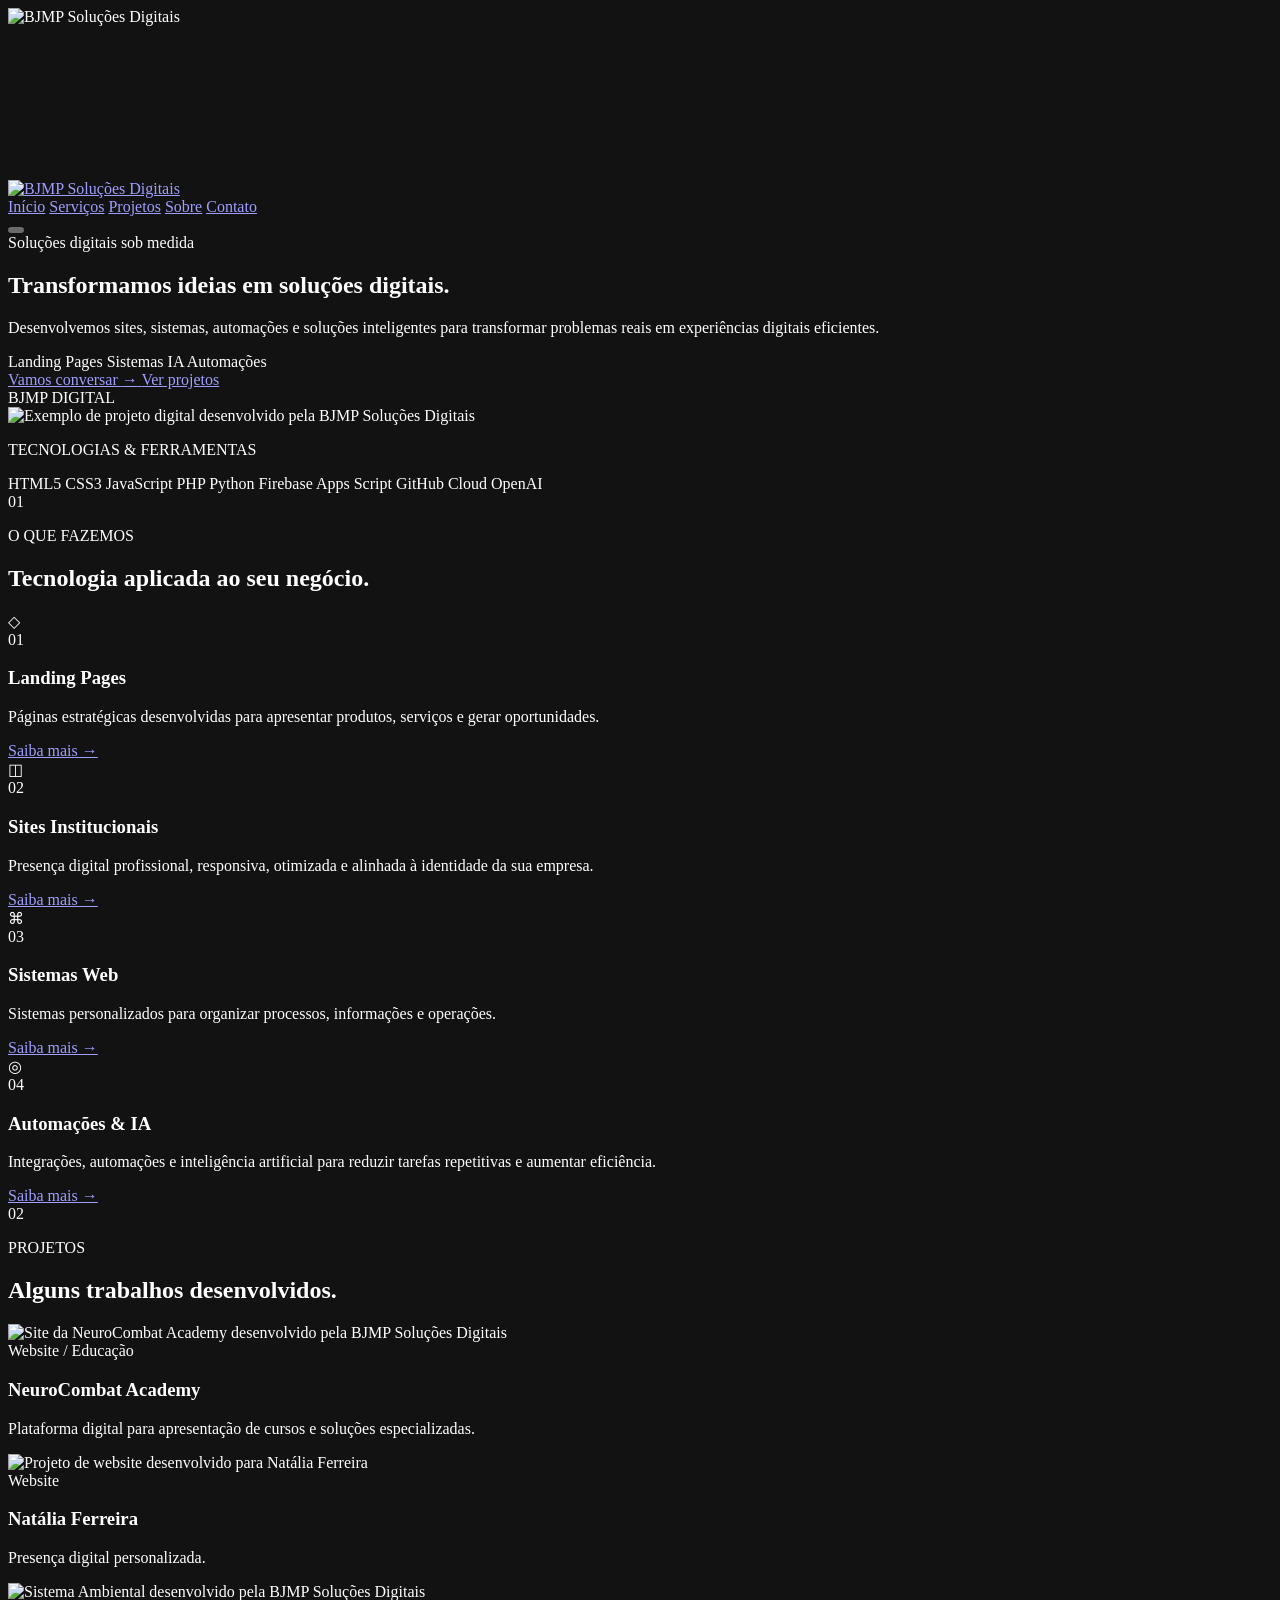
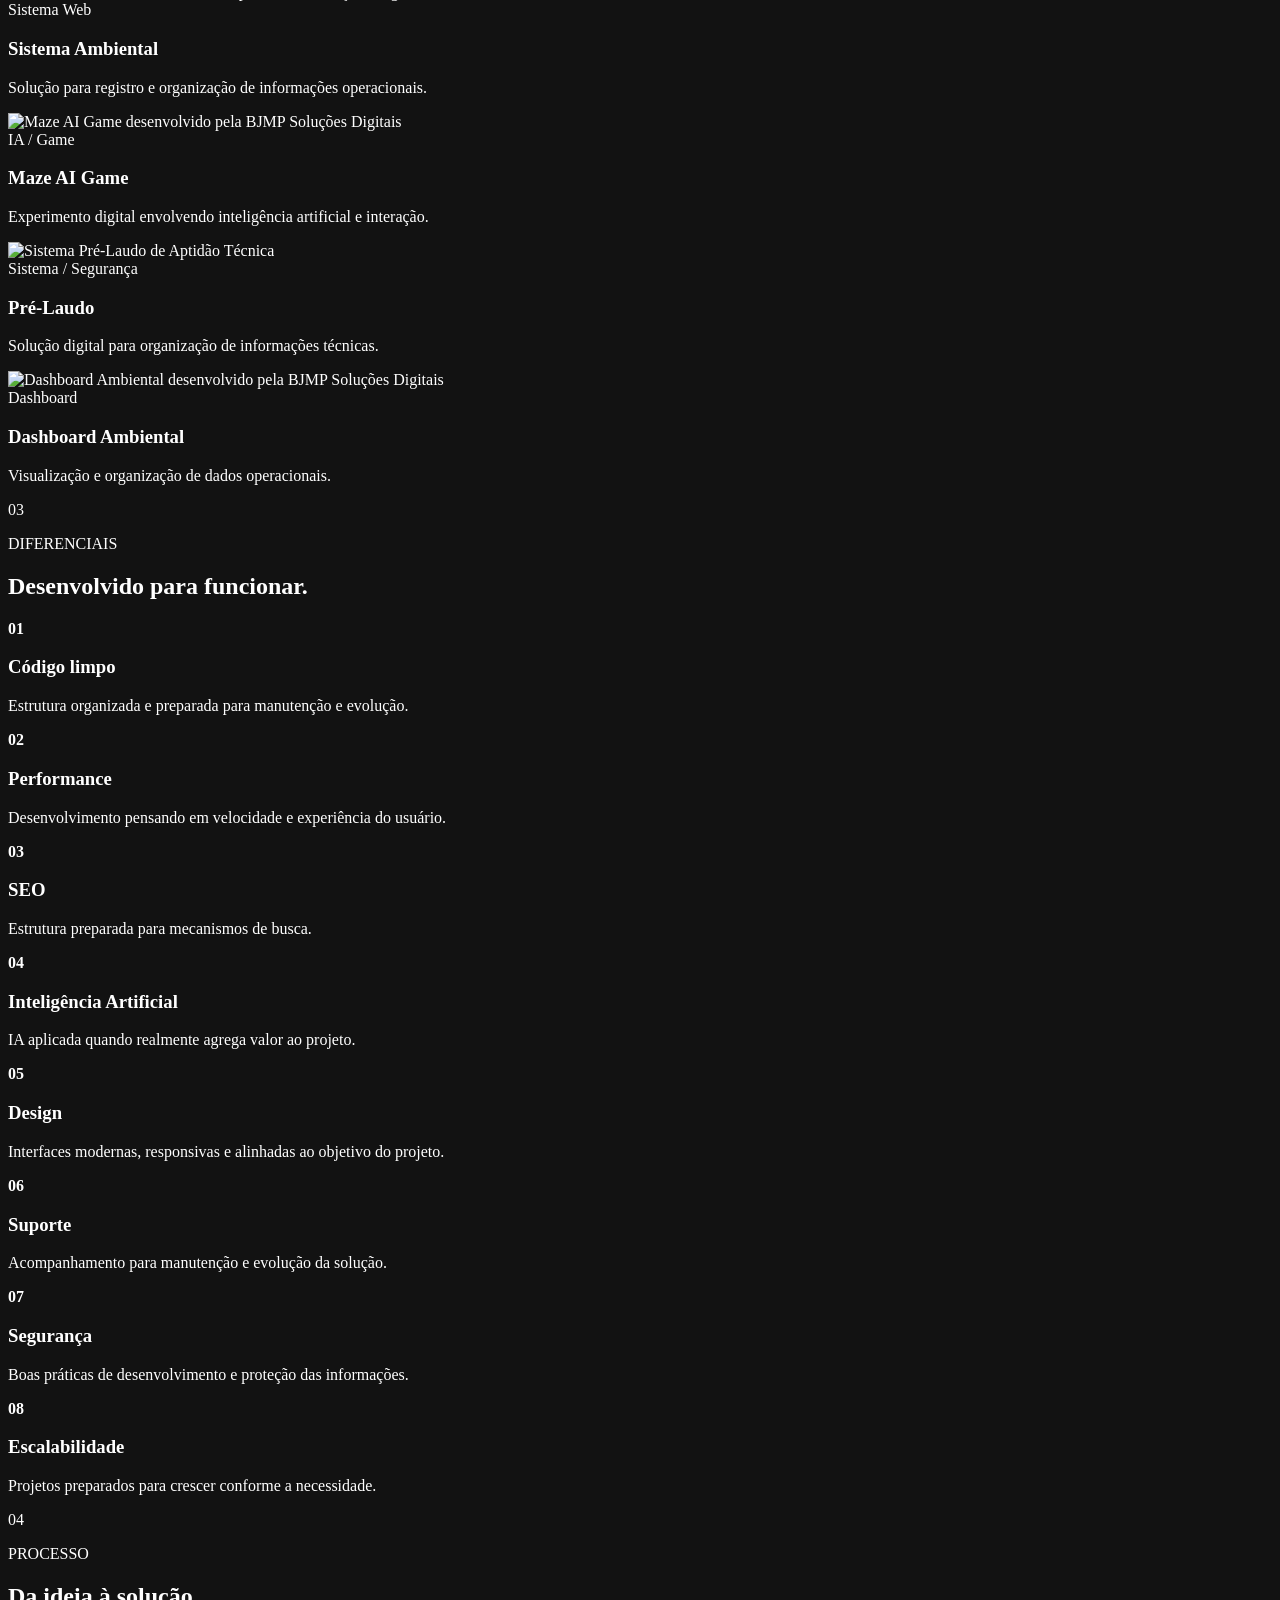
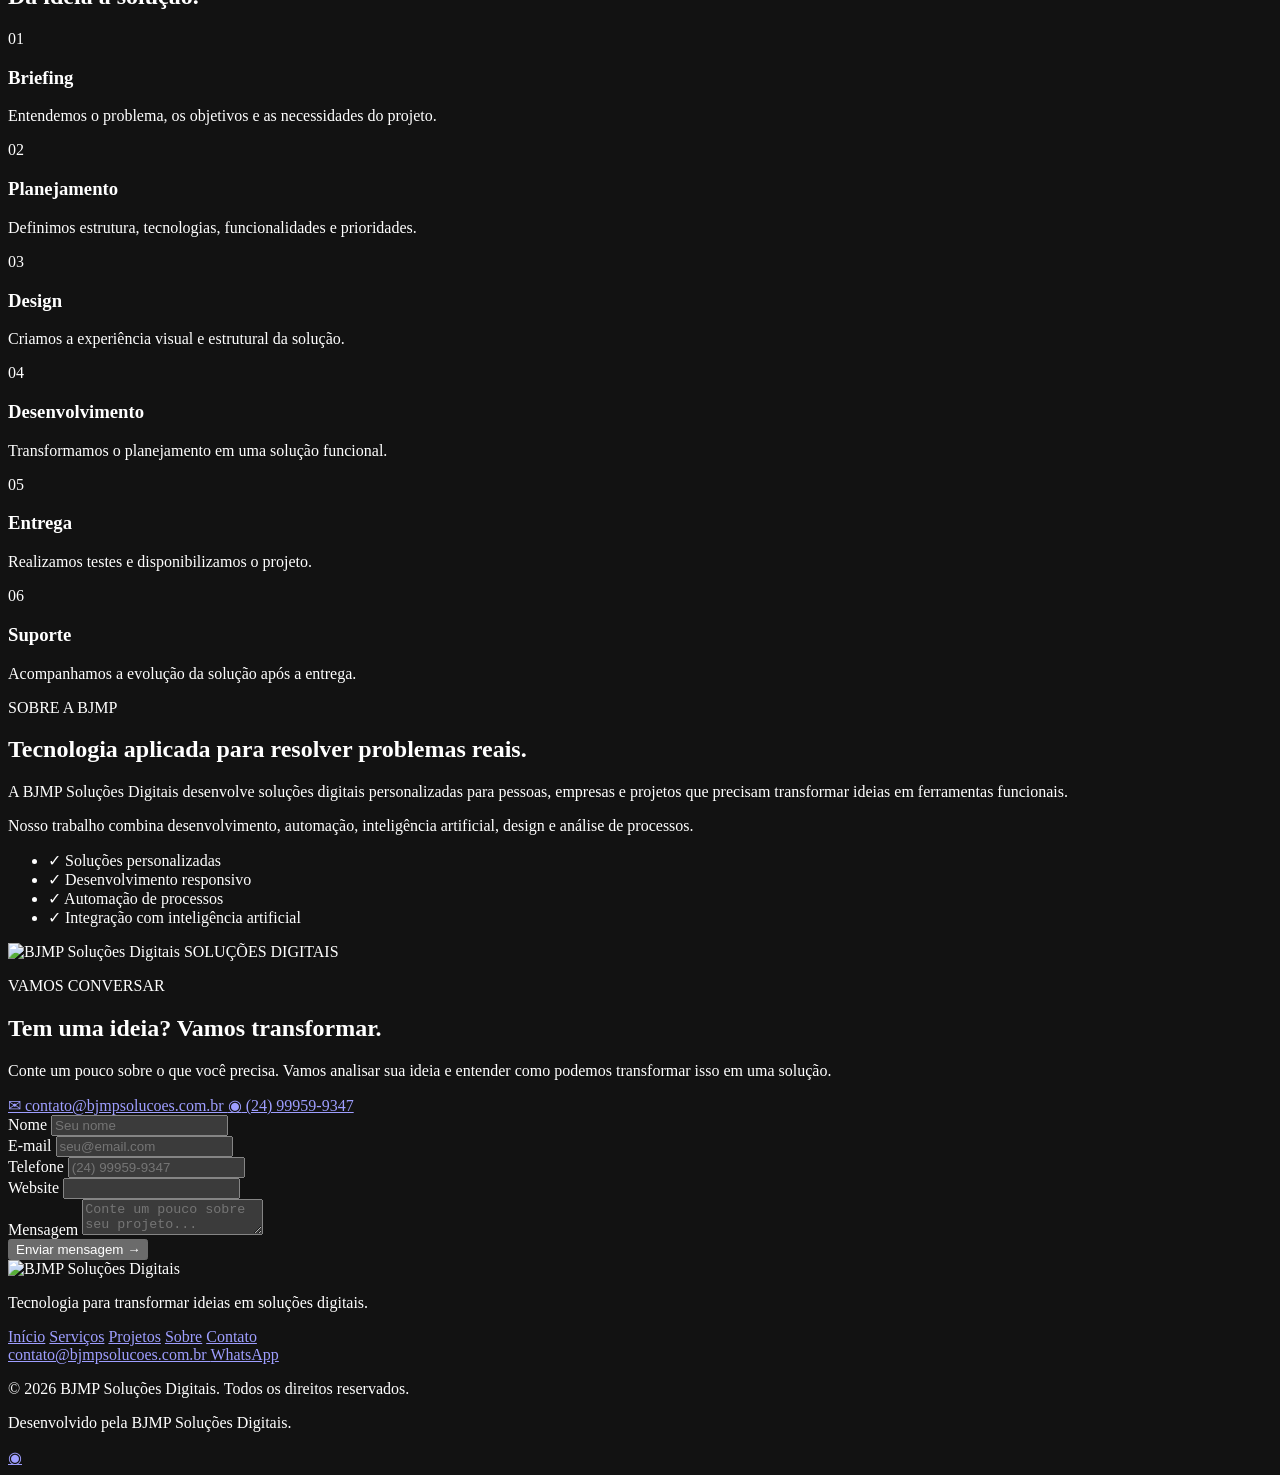
==== img/index.html @ c9be8404 "Add files via upload" ====
<!DOCTYPE html>
<html lang="pt-BR">
<head>
    <meta charset="UTF-8">

    <meta
        name="viewport"
        content="width=device-width, initial-scale=1.0"
    >

    <meta
        name="description"
        content="BJMP Soluções Digitais: desenvolvimento de sites, landing pages, sistemas web, automações e soluções com inteligência artificial para empresas e profissionais."
    >

    <meta
        name="robots"
        content="index, follow, max-image-preview:large, max-snippet:-1, max-video-preview:-1"
    >

    <meta
        name="googlebot"
        content="index, follow, max-image-preview:large, max-snippet:-1, max-video-preview:-1"
    >

    <meta
        name="author"
        content="BJMP Soluções Digitais"
    >

    <meta
        name="application-name"
        content="BJMP Soluções Digitais"
    >

    <meta
        name="theme-color"
        content="#050b18"
    >

    <meta
        name="color-scheme"
        content="dark"
    >

    <meta
        name="referrer"
        content="strict-origin-when-cross-origin"
    >

    <title>BJMP Soluções Digitais | Sites, Sistemas, IA e Automações</title>

    <link
        rel="canonical"
        href="https://www.bjmpsolucoes.com.br/"
    >

    <link
        rel="alternate"
        hreflang="pt-BR"
        href="https://www.bjmpsolucoes.com.br/"
    >

    <link
        rel="alternate"
        hreflang="x-default"
        href="https://www.bjmpsolucoes.com.br/"
    >

    <link
        rel="icon"
        type="image/svg+xml"
        href="img/icon-bjmp.svg"
    >

    <link
        rel="apple-touch-icon"
        href="img/icon-bjmp.svg"
    >

    <link
        rel="manifest"
        href="site.webmanifest"
    >

    <!-- Open Graph -->
    <meta property="og:type" content="website">
    <meta property="og:locale" content="pt_BR">
    <meta property="og:site_name" content="BJMP Soluções Digitais">
    <meta
        property="og:title"
        content="BJMP Soluções Digitais | Sites, Sistemas, IA e Automações"
    >
    <meta
        property="og:description"
        content="Sites, sistemas web, automações e soluções com inteligência artificial para transformar ideias em resultados."
    >
    <meta
        property="og:url"
        content="https://www.bjmpsolucoes.com.br/"
    >
    <meta
        property="og:image"
        content="https://www.bjmpsolucoes.com.br/img/og-bjmp.jpg"
    >
    <meta
        property="og:image:secure_url"
        content="https://www.bjmpsolucoes.com.br/img/og-bjmp.jpg"
    >
    <meta property="og:image:type" content="image/jpeg">
    <meta property="og:image:width" content="1200">
    <meta property="og:image:height" content="630">
    <meta
        property="og:image:alt"
        content="BJMP Soluções Digitais — Sites, Sistemas, IA e Automações"
    >

    <!-- Twitter / X -->
    <meta name="twitter:card" content="summary_large_image">
    <meta
        name="twitter:title"
        content="BJMP Soluções Digitais | Sites, Sistemas, IA e Automações"
    >
    <meta
        name="twitter:description"
        content="Sites, sistemas web, automações e soluções com inteligência artificial para transformar ideias em resultados."
    >
    <meta
        name="twitter:image"
        content="https://www.bjmpsolucoes.com.br/img/og-bjmp.jpg"
    >
    <meta
        name="twitter:image:alt"
        content="BJMP Soluções Digitais — Sites, Sistemas, IA e Automações"
    >

    <!-- Fontes -->
    <link rel="preconnect" href="https://fonts.googleapis.com">
    <link
        rel="preconnect"
        href="https://fonts.gstatic.com"
        crossorigin
    >
    <link
        href="https://fonts.googleapis.com/css2?family=Inter:wght@400;500;600;700;800&display=swap"
        rel="stylesheet"
    >

    <link rel="stylesheet" href="css/style.css">

    <!-- Dados estruturados: Organização -->
    <script type="application/ld+json">
    {
        "@context": "https://schema.org",
        "@type": "Organization",
        "@id": "https://www.bjmpsolucoes.com.br/#organization",
        "name": "BJMP Soluções Digitais",
        "url": "https://www.bjmpsolucoes.com.br/",
        "logo": {
            "@type": "ImageObject",
            "@id": "https://www.bjmpsolucoes.com.br/#logo",
            "url": "https://www.bjmpsolucoes.com.br/img/logo-bjmp.svg",
            "contentUrl": "https://www.bjmpsolucoes.com.br/img/logo-bjmp.svg"
        },
        "email": "contato@bjmpsolucoes.com.br",
        "description": "Empresa especializada no desenvolvimento de sites, landing pages, sistemas web, automações e soluções digitais com inteligência artificial.",
        "areaServed": {
            "@type": "Country",
            "name": "Brasil"
        },
        "knowsAbout": [
            "Desenvolvimento Web",
            "Landing Pages",
            "Sites Institucionais",
            "Sistemas Web",
            "Inteligência Artificial",
            "Automação",
            "JavaScript",
            "PHP",
            "Python",
            "Firebase",
            "Google Apps Script",
            "Desenvolvimento de Software"
        ]
    }
    </script>

    <!-- Dados estruturados: Website -->
    <script type="application/ld+json">
    {
        "@context": "https://schema.org",
        "@type": "WebSite",
        "@id": "https://www.bjmpsolucoes.com.br/#website",
        "name": "BJMP Soluções Digitais",
        "url": "https://www.bjmpsolucoes.com.br/",
        "description": "BJMP Soluções Digitais: sites, sistemas web, automações e soluções com inteligência artificial.",
        "publisher": {
            "@id": "https://www.bjmpsolucoes.com.br/#organization"
        },
        "inLanguage": "pt-BR"
    }
    </script>

    <!-- Dados estruturados: Página -->
    <script type="application/ld+json">
    {
        "@context": "https://schema.org",
        "@type": "WebPage",
        "@id": "https://www.bjmpsolucoes.com.br/#webpage",
        "url": "https://www.bjmpsolucoes.com.br/",
        "name": "BJMP Soluções Digitais | Sites, Sistemas, IA e Automações",
        "description": "BJMP Soluções Digitais: desenvolvimento de sites, landing pages, sistemas web, automações e soluções com inteligência artificial para empresas e profissionais.",
        "isPartOf": {
            "@id": "https://www.bjmpsolucoes.com.br/#website"
        },
        "about": {
            "@id": "https://www.bjmpsolucoes.com.br/#organization"
        },
        "publisher": {
            "@id": "https://www.bjmpsolucoes.com.br/#organization"
        },
        "primaryImageOfPage": {
            "@type": "ImageObject",
            "url": "https://www.bjmpsolucoes.com.br/img/og-bjmp.jpg",
            "width": 1200,
            "height": 630
        },
        "inLanguage": "pt-BR"
    }
    </script>
</head>

<body>

    <!-- LOADER -->
    <div class="loader" id="loader" aria-hidden="true">
        <img
            src="img/logo-bjmp.svg"
            alt="BJMP Soluções Digitais"
            class="loader-logo"
            width="600"
            height="auto"
        >
        <div class="loader-line"></div>
    </div>

    <!-- EFEITOS DE FUNDO -->
    <div class="mouse-glow" id="mouseGlow" aria-hidden="true"></div>

    <canvas
        id="particles"
        aria-hidden="true"
    ></canvas>

    <!-- HEADER -->
    <header id="header">
        <div class="container header-content">

            <a
                href="#inicio"
                class="logo"
                aria-label="BJMP Soluções Digitais - Início"
            >
                <img
                    src="img/logo-bjmp.svg"
                    alt="BJMP Soluções Digitais"
                    class="logo-img"
                >
            </a>

            <nav
                class="nav"
                id="mainNav"
                aria-label="Navegação principal"
            >
                <a href="#inicio">Início</a>
                <a href="#servicos">Serviços</a>
                <a href="#projetos">Projetos</a>
                <a href="#sobre">Sobre</a>
                <a href="#contato">Contato</a>
            </nav>

            <button
                class="menu-toggle"
                id="menuToggle"
                type="button"
                aria-label="Abrir menu"
                aria-expanded="false"
                aria-controls="mainNav"
            >
                <span></span>
                <span></span>
                <span></span>
            </button>

        </div>
    </header>

    <main>

        <!-- HERO -->
        <section class="hero" id="inicio">
            <div class="hero-grid" aria-hidden="true"></div>

            <div class="container hero-content">

                <div class="hero-text fade-up">

                    <div class="eyebrow">
                        <span class="eyebrow-dot"></span>
                        Soluções digitais sob medida
                    </div>

                    <h1>
                        Transformamos
                        <span>ideias</span>
                        em soluções digitais.
                    </h1>

                    <p class="hero-description">
                        Desenvolvemos sites, sistemas, automações e
                        soluções inteligentes para transformar problemas
                        reais em experiências digitais eficientes.
                    </p>

                    <div class="hero-tags" aria-label="Principais soluções">
                        <span>Landing Pages</span>
                        <span>Sistemas</span>
                        <span>IA</span>
                        <span>Automações</span>
                    </div>

                    <div class="hero-actions">
                        <a href="#contato" class="btn btn-primary">
                            Vamos conversar
                            <span>→</span>
                        </a>

                        <a href="#projetos" class="btn btn-secondary">
                            Ver projetos
                        </a>
                    </div>

                </div>

                <div class="hero-visual fade-up">
                    <div class="visual-glow" aria-hidden="true"></div>

                    <div class="mockup-card">

                        <div class="mockup-header">
                            <div class="window-controls" aria-hidden="true">
                                <span></span>
                                <span></span>
                                <span></span>
                            </div>

                            <div class="mockup-label">
                                BJMP DIGITAL
                            </div>
                        </div>

                        <div class="mockup-image">
                            <img
                                src="img/neurocombat-mockup.webp"
                                alt="Exemplo de projeto digital desenvolvido pela BJMP Soluções Digitais"
                                loading="eager"
                                fetchpriority="high"
                            >
                        </div>

                    </div>
                </div>

            </div>
        </section>

        <!-- TECNOLOGIAS -->
        <section class="tech-section" aria-labelledby="tech-title">
            <div class="container">

                <p class="section-overline" id="tech-title">
                    TECNOLOGIAS &amp; FERRAMENTAS
                </p>

                <div class="tech-list">
                    <span>HTML5</span>
                    <span>CSS3</span>
                    <span>JavaScript</span>
                    <span>PHP</span>
                    <span>Python</span>
                    <span>Firebase</span>
                    <span>Apps Script</span>
                    <span>GitHub</span>
                    <span>Cloud</span>
                    <span>OpenAI</span>
                </div>

            </div>
        </section>

        <!-- SERVIÇOS -->
        <section class="section" id="servicos" aria-labelledby="servicos-title">
            <div class="container">

                <div class="section-heading fade-up">
                    <span class="section-number">01</span>

                    <div>
                        <p class="section-overline">O QUE FAZEMOS</p>

                        <h2 id="servicos-title">
                            Tecnologia aplicada
                            <span>ao seu negócio.</span>
                        </h2>
                    </div>
                </div>

                <div class="services-grid">

                    <article class="service-card fade-up">
                        <div class="service-icon" aria-hidden="true">◇</div>
                        <span class="service-number">01</span>

                        <h3>Landing Pages</h3>

                        <p>
                            Páginas estratégicas desenvolvidas para
                            apresentar produtos, serviços e gerar
                            oportunidades.
                        </p>

                        <a href="#contato">Saiba mais →</a>
                    </article>

                    <article class="service-card fade-up">
                        <div class="service-icon" aria-hidden="true">◫</div>
                        <span class="service-number">02</span>

                        <h3>Sites Institucionais</h3>

                        <p>
                            Presença digital profissional, responsiva,
                            otimizada e alinhada à identidade da sua
                            empresa.
                        </p>

                        <a href="#contato">Saiba mais →</a>
                    </article>

                    <article class="service-card fade-up">
                        <div class="service-icon" aria-hidden="true">⌘</div>
                        <span class="service-number">03</span>

                        <h3>Sistemas Web</h3>

                        <p>
                            Sistemas personalizados para organizar
                            processos, informações e operações.
                        </p>

                        <a href="#contato">Saiba mais →</a>
                    </article>

                    <article class="service-card fade-up">
                        <div class="service-icon" aria-hidden="true">◎</div>
                        <span class="service-number">04</span>

                        <h3>Automações &amp; IA</h3>

                        <p>
                            Integrações, automações e inteligência
                            artificial para reduzir tarefas repetitivas
                            e aumentar eficiência.
                        </p>

                        <a href="#contato">Saiba mais →</a>
                    </article>

                </div>
            </div>
        </section>

        <!-- PROJETOS -->
        <section
            class="section projects-section"
            id="projetos"
            aria-labelledby="projetos-title"
        >
            <div class="container">

                <div class="section-heading fade-up">
                    <span class="section-number">02</span>

                    <div>
                        <p class="section-overline">PROJETOS</p>

                        <h2 id="projetos-title">
                            Alguns trabalhos
                            <span>desenvolvidos.</span>
                        </h2>
                    </div>
                </div>

                <div class="portfolio-grid">

                    <article class="portfolio-card portfolio-large fade-up">
                        <div class="portfolio-image">
                            <img
                                src="img/neurocombat.webp"
                                alt="Site da NeuroCombat Academy desenvolvido pela BJMP Soluções Digitais"
                                loading="lazy"
                            >
                        </div>

                        <div class="portfolio-info">
                            <span>Website / Educação</span>

                            <h3>NeuroCombat Academy</h3>

                            <p>
                                Plataforma digital para apresentação
                                de cursos e soluções especializadas.
                            </p>
                        </div>
                    </article>

                    <article class="portfolio-card fade-up">
                        <div class="portfolio-image">
                            <img
                                src="img/natalia.webp"
                                alt="Projeto de website desenvolvido para Natália Ferreira"
                                loading="lazy"
                            >
                        </div>

                        <div class="portfolio-info">
                            <span>Website</span>

                            <h3>Natália Ferreira</h3>

                            <p>
                                Presença digital personalizada.
                            </p>
                        </div>
                    </article>

                    <article class="portfolio-card fade-up">
                        <div class="portfolio-image">
                            <img
                                src="img/ambiental.webp"
                                alt="Sistema Ambiental desenvolvido pela BJMP Soluções Digitais"
                                loading="lazy"
                            >
                        </div>

                        <div class="portfolio-info">
                            <span>Sistema Web</span>

                            <h3>Sistema Ambiental</h3>

                            <p>
                                Solução para registro e organização
                                de informações operacionais.
                            </p>
                        </div>
                    </article>

                    <article class="portfolio-card fade-up">
                        <div class="portfolio-image">
                            <img
                                src="img/maze-game.webp"
                                alt="Maze AI Game desenvolvido pela BJMP Soluções Digitais"
                                loading="lazy"
                            >
                        </div>

                        <div class="portfolio-info">
                            <span>IA / Game</span>

                            <h3>Maze AI Game</h3>

                            <p>
                                Experimento digital envolvendo
                                inteligência artificial e interação.
                            </p>
                        </div>
                    </article>

                    <article class="portfolio-card fade-up">
                        <div class="portfolio-image">
                            <img
                                src="img/pre-laudo.webp"
                                alt="Sistema Pré-Laudo de Aptidão Técnica"
                                loading="lazy"
                            >
                        </div>

                        <div class="portfolio-info">
                            <span>Sistema / Segurança</span>

                            <h3>Pré-Laudo</h3>

                            <p>
                                Solução digital para organização
                                de informações técnicas.
                            </p>
                        </div>
                    </article>

                    <article class="portfolio-card fade-up">
                        <div class="portfolio-image">
                            <img
                                src="img/dashboard.webp"
                                alt="Dashboard Ambiental desenvolvido pela BJMP Soluções Digitais"
                                loading="lazy"
                            >
                        </div>

                        <div class="portfolio-info">
                            <span>Dashboard</span>

                            <h3>Dashboard Ambiental</h3>

                            <p>
                                Visualização e organização de dados
                                operacionais.
                            </p>
                        </div>
                    </article>

                </div>
            </div>
        </section>

        <!-- BENEFÍCIOS -->
        <section class="section benefits-section" aria-labelledby="beneficios-title">
            <div class="container">

                <div class="section-heading fade-up">
                    <span class="section-number">03</span>

                    <div>
                        <p class="section-overline">DIFERENCIAIS</p>

                        <h2 id="beneficios-title">
                            Desenvolvido para
                            <span>funcionar.</span>
                        </h2>
                    </div>
                </div>

                <div class="benefits-grid">

                    <div class="benefit-item fade-up">
                        <strong>01</strong>
                        <h3>Código limpo</h3>
                        <p>
                            Estrutura organizada e preparada para
                            manutenção e evolução.
                        </p>
                    </div>

                    <div class="benefit-item fade-up">
                        <strong>02</strong>
                        <h3>Performance</h3>
                        <p>
                            Desenvolvimento pensando em velocidade
                            e experiência do usuário.
                        </p>
                    </div>

                    <div class="benefit-item fade-up">
                        <strong>03</strong>
                        <h3>SEO</h3>
                        <p>
                            Estrutura preparada para mecanismos
                            de busca.
                        </p>
                    </div>

                    <div class="benefit-item fade-up">
                        <strong>04</strong>
                        <h3>Inteligência Artificial</h3>
                        <p>
                            IA aplicada quando realmente agrega
                            valor ao projeto.
                        </p>
                    </div>

                    <div class="benefit-item fade-up">
                        <strong>05</strong>
                        <h3>Design</h3>
                        <p>
                            Interfaces modernas, responsivas e
                            alinhadas ao objetivo do projeto.
                        </p>
                    </div>

                    <div class="benefit-item fade-up">
                        <strong>06</strong>
                        <h3>Suporte</h3>
                        <p>
                            Acompanhamento para manutenção e
                            evolução da solução.
                        </p>
                    </div>

                    <div class="benefit-item fade-up">
                        <strong>07</strong>
                        <h3>Segurança</h3>
                        <p>
                            Boas práticas de desenvolvimento e
                            proteção das informações.
                        </p>
                    </div>

                    <div class="benefit-item fade-up">
                        <strong>08</strong>
                        <h3>Escalabilidade</h3>
                        <p>
                            Projetos preparados para crescer
                            conforme a necessidade.
                        </p>
                    </div>

                </div>
            </div>
        </section>

        <!-- PROCESSO -->
        <section class="section process-section" aria-labelledby="processo-title">
            <div class="container">

                <div class="section-heading fade-up">
                    <span class="section-number">04</span>

                    <div>
                        <p class="section-overline">PROCESSO</p>

                        <h2 id="processo-title">
                            Da ideia à
                            <span>solução.</span>
                        </h2>
                    </div>
                </div>

                <div class="timeline">

                    <div class="timeline-item fade-up">
                        <span>01</span>
                        <div>
                            <h3>Briefing</h3>
                            <p>
                                Entendemos o problema, os objetivos
                                e as necessidades do projeto.
                            </p>
                        </div>
                    </div>

                    <div class="timeline-item fade-up">
                        <span>02</span>
                        <div>
                            <h3>Planejamento</h3>
                            <p>
                                Definimos estrutura, tecnologias,
                                funcionalidades e prioridades.
                            </p>
                        </div>
                    </div>

                    <div class="timeline-item fade-up">
                        <span>03</span>
                        <div>
                            <h3>Design</h3>
                            <p>
                                Criamos a experiência visual e
                                estrutural da solução.
                            </p>
                        </div>
                    </div>

                    <div class="timeline-item fade-up">
                        <span>04</span>
                        <div>
                            <h3>Desenvolvimento</h3>
                            <p>
                                Transformamos o planejamento em
                                uma solução funcional.
                            </p>
                        </div>
                    </div>

                    <div class="timeline-item fade-up">
                        <span>05</span>
                        <div>
                            <h3>Entrega</h3>
                            <p>
                                Realizamos testes e disponibilizamos
                                o projeto.
                            </p>
                        </div>
                    </div>

                    <div class="timeline-item fade-up">
                        <span>06</span>
                        <div>
                            <h3>Suporte</h3>
                            <p>
                                Acompanhamos a evolução da solução
                                após a entrega.
                            </p>
                        </div>
                    </div>

                </div>
            </div>
        </section>

        <!-- SOBRE -->
        <section
            class="section about-section"
            id="sobre"
            aria-labelledby="sobre-title"
        >
            <div class="container about-grid">

                <div class="about-content fade-up">

                    <p class="section-overline">SOBRE A BJMP</p>

                    <h2 id="sobre-title">
                        Tecnologia aplicada
                        para resolver
                        <span>problemas reais.</span>
                    </h2>

                    <p>
                        A BJMP Soluções Digitais desenvolve soluções
                        digitais personalizadas para pessoas, empresas
                        e projetos que precisam transformar ideias em
                        ferramentas funcionais.
                    </p>

                    <p>
                        Nosso trabalho combina desenvolvimento,
                        automação, inteligência artificial, design e
                        análise de processos.
                    </p>

                    <ul class="about-list">
                        <li>
                            <span aria-hidden="true">✓</span>
                            Soluções personalizadas
                        </li>
                        <li>
                            <span aria-hidden="true">✓</span>
                            Desenvolvimento responsivo
                        </li>
                        <li>
                            <span aria-hidden="true">✓</span>
                            Automação de processos
                        </li>
                        <li>
                            <span aria-hidden="true">✓</span>
                            Integração com inteligência artificial
                        </li>
                    </ul>

                </div>

                <div class="about-card fade-up">
                    <div class="about-card-glow" aria-hidden="true"></div>

                    <img
                        src="img/logo-bjmp.svg"
                        alt="BJMP Soluções Digitais"
                    >

                    <span>SOLUÇÕES DIGITAIS</span>
                </div>

            </div>
        </section>

        <!-- CONTATO -->
        <section
            class="section contact-section"
            id="contato"
            aria-labelledby="contato-title"
        >
            <div class="container contact-grid">

                <div class="contact-content fade-up">

                    <p class="section-overline">VAMOS CONVERSAR</p>

                    <h2 id="contato-title">
                        Tem uma ideia?
                        <span>Vamos transformar.</span>
                    </h2>

                    <p>
                        Conte um pouco sobre o que você precisa.
                        Vamos analisar sua ideia e entender como
                        podemos transformar isso em uma solução.
                    </p>

                    <div class="contact-details">

                        <a
                            href="mailto:contato@bjmpsolucoes.com.br"
                            aria-label="Enviar e-mail para BJMP Soluções Digitais"
                        >
                            <span aria-hidden="true">✉</span>
                            contato@bjmpsolucoes.com.br
                        </a>

                        <a
                            href="https://wa.me/5524999599347"
                            target="_blank"
                            rel="noopener noreferrer"
                            aria-label="Falar com a BJMP Soluções Digitais pelo WhatsApp"
                        >
                            <span aria-hidden="true">◉</span>
                            (24) 99959-9347
                        </a>

                    </div>

                </div>

                <div class="contact-form-wrapper fade-up">

                    <form
                        id="contactForm"
                        method="post"
                        action="/api/contact.php"
                        novalidate
                    >

                        <div class="form-group">
                            <label for="nome">Nome</label>

                            <input
                                type="text"
                                id="nome"
                                name="nome"
                                placeholder="Seu nome"
                                autocomplete="name"
                                maxlength="100"
                                required
                            >
                        </div>

                        <div class="form-row">

                            <div class="form-group">
                                <label for="email">E-mail</label>

                                <input
                                    type="email"
                                    id="email"
                                    name="email"
                                    placeholder="seu@email.com"
                                    autocomplete="email"
                                    maxlength="254"
                                    required
                                >
                            </div>

                            <div class="form-group">
                                <label for="telefone">Telefone</label>

                                <input
                                    type="tel"
                                    id="telefone"
                                    name="telefone"
                                    placeholder="(24) 99959-9347"
                                    autocomplete="tel"
                                    maxlength="30"
                                >
                            </div>

                        </div>

                        <!-- Honeypot anti-spam -->
                        <div
                            class="form-honeypot"
                            aria-hidden="true"
                        >
                            <label for="website">Website</label>

                            <input
                                type="text"
                                id="website"
                                name="website"
                                tabindex="-1"
                                autocomplete="off"
                            >
                        </div>

                        <div class="form-group">
                            <label for="mensagem">Mensagem</label>

                            <textarea
                                id="mensagem"
                                name="mensagem"
                                placeholder="Conte um pouco sobre seu projeto..."
                                maxlength="2000"
                                required
                            ></textarea>
                        </div>

                        <button
                            type="submit"
                            class="btn btn-primary btn-submit"
                            id="submitButton"
                        >
                            Enviar mensagem
                            <span>→</span>
                        </button>

                        <div
                            id="formStatus"
                            class="form-status"
                            role="status"
                            aria-live="polite"
                        ></div>

                    </form>

                </div>
            </div>
        </section>

    </main>

    <!-- FOOTER -->
    <footer>

        <div class="container footer-content">

            <div class="footer-brand">

                <img
                    src="img/logo-bjmp.svg"
                    alt="BJMP Soluções Digitais"
                >

                <p>
                    Tecnologia para transformar ideias
                    em soluções digitais.
                </p>

            </div>

            <div class="footer-links">
                <a href="#inicio">Início</a>
                <a href="#servicos">Serviços</a>
                <a href="#projetos">Projetos</a>
                <a href="#sobre">Sobre</a>
                <a href="#contato">Contato</a>
            </div>

            <div class="footer-contact">

                <a href="mailto:contato@bjmpsolucoes.com.br">
                    contato@bjmpsolucoes.com.br
                </a>

                <a
                    href="https://wa.me/5524999599347"
                    target="_blank"
                    rel="noopener noreferrer"
                >
                    WhatsApp
                </a>

            </div>

        </div>

        <div class="container footer-bottom">

            <p>
                © 2026 BJMP Soluções Digitais.
                Todos os direitos reservados.
            </p>

            <p>
                Desenvolvido pela BJMP Soluções Digitais.
            </p>

        </div>

    </footer>

    <!-- WHATSAPP -->
    <a
        href="https://wa.me/5524999599347"
        class="whatsapp-float"
        target="_blank"
        rel="noopener noreferrer"
        aria-label="Falar com a BJMP Soluções Digitais pelo WhatsApp"
    >
        <span aria-hidden="true">◉</span>
    </a>

    <script src="js/script.js"></script>

</body>
</html>
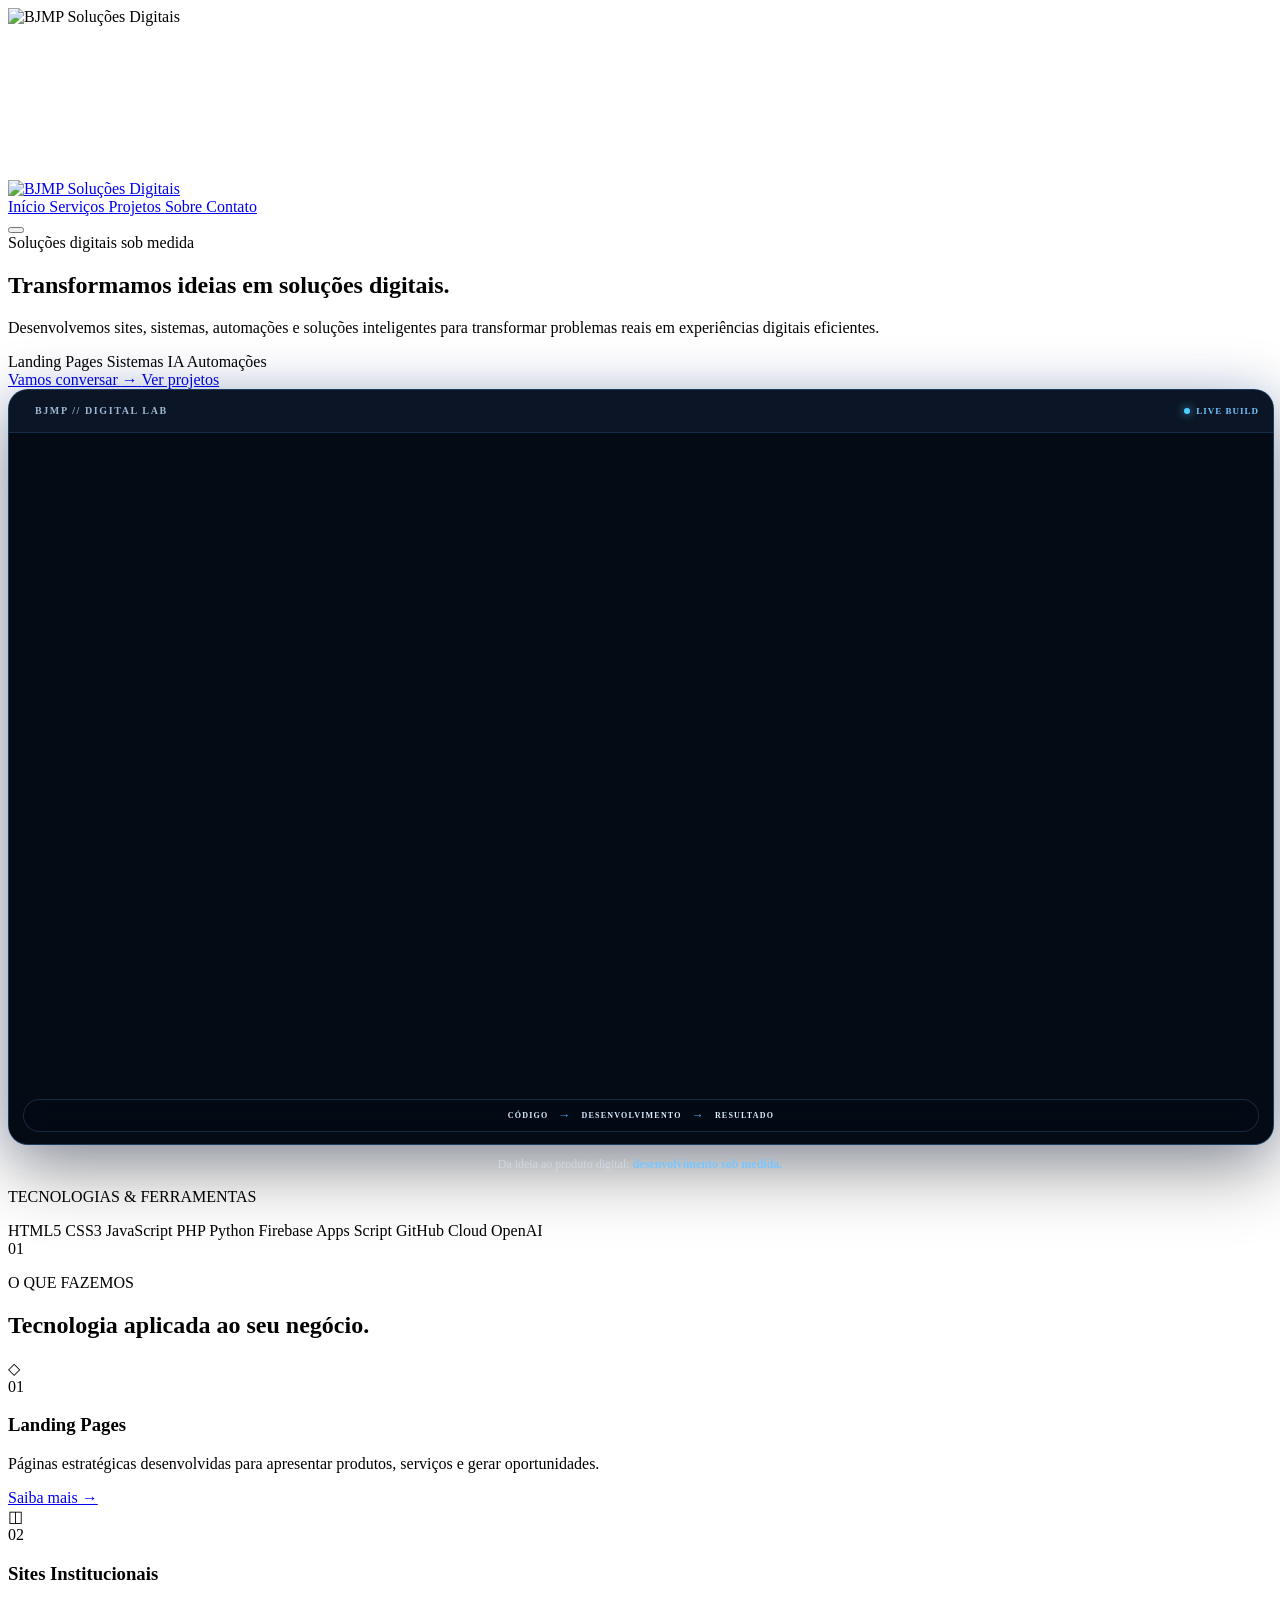
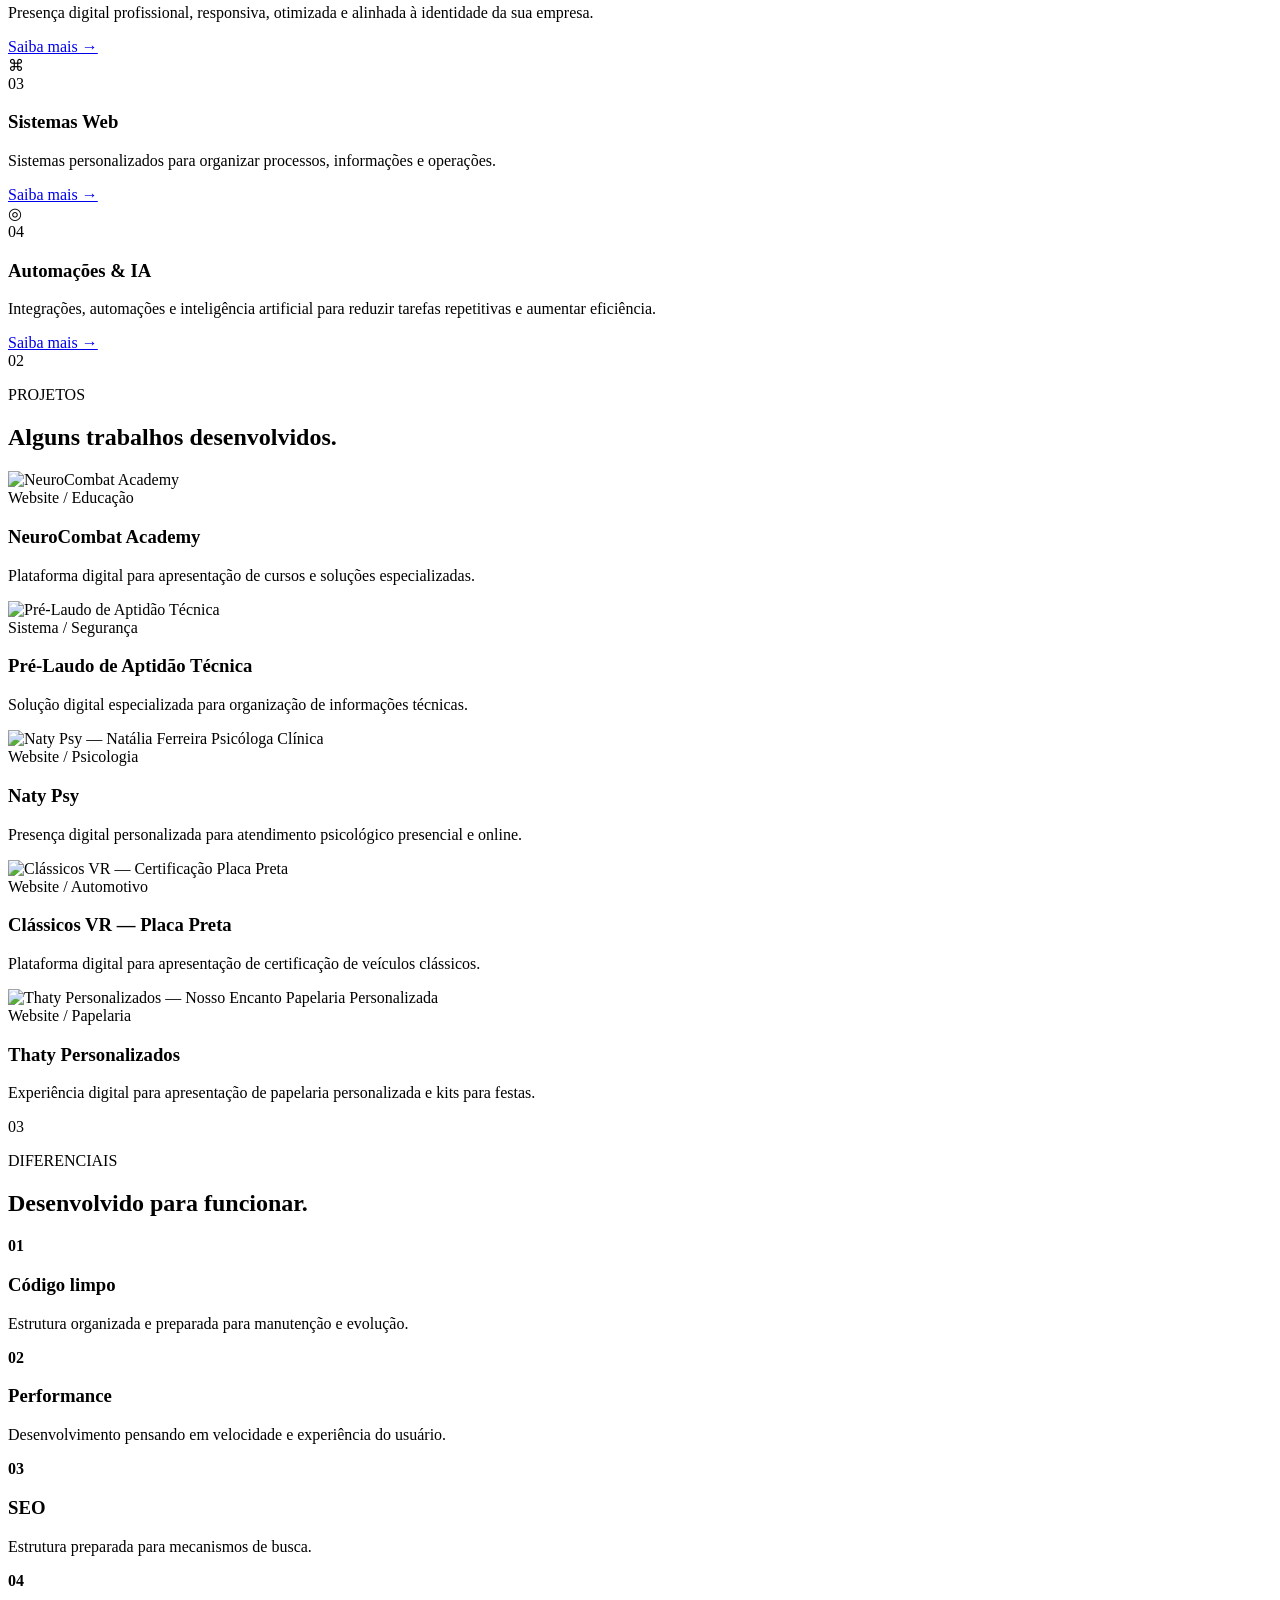
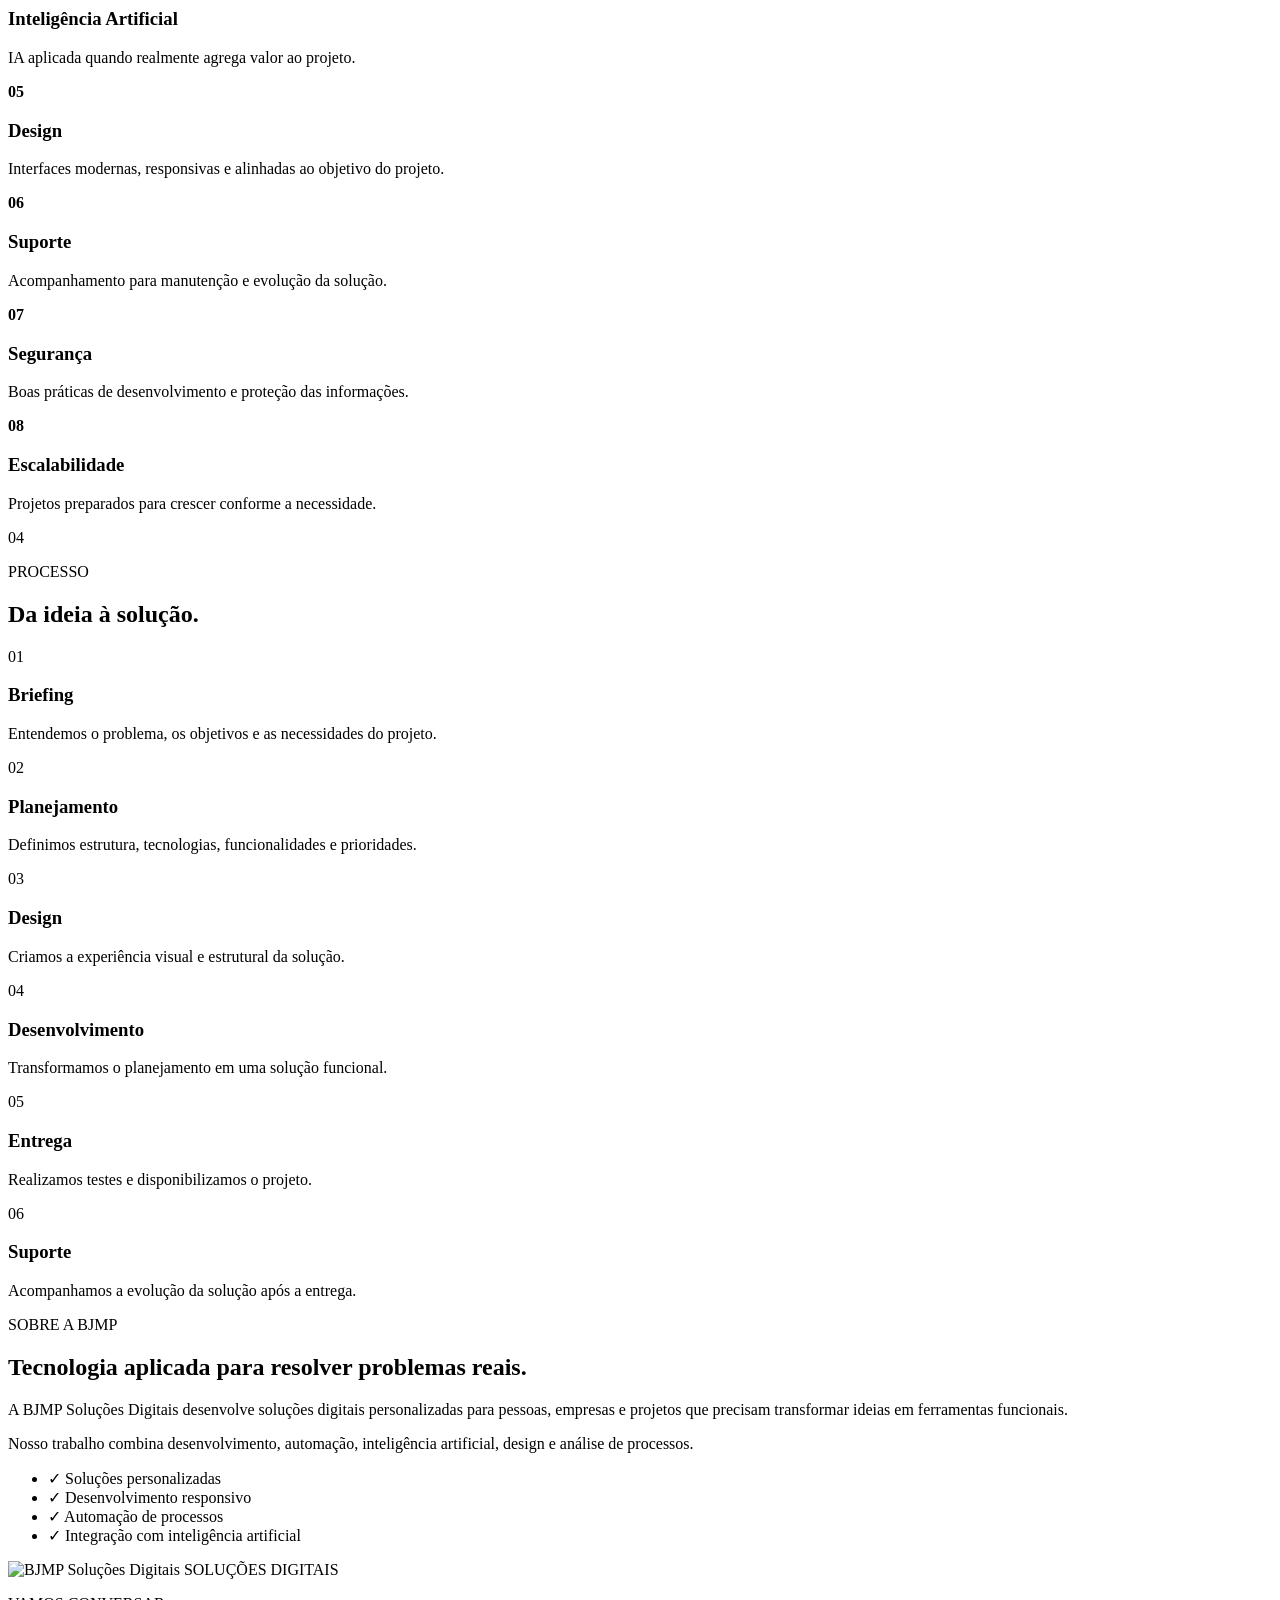
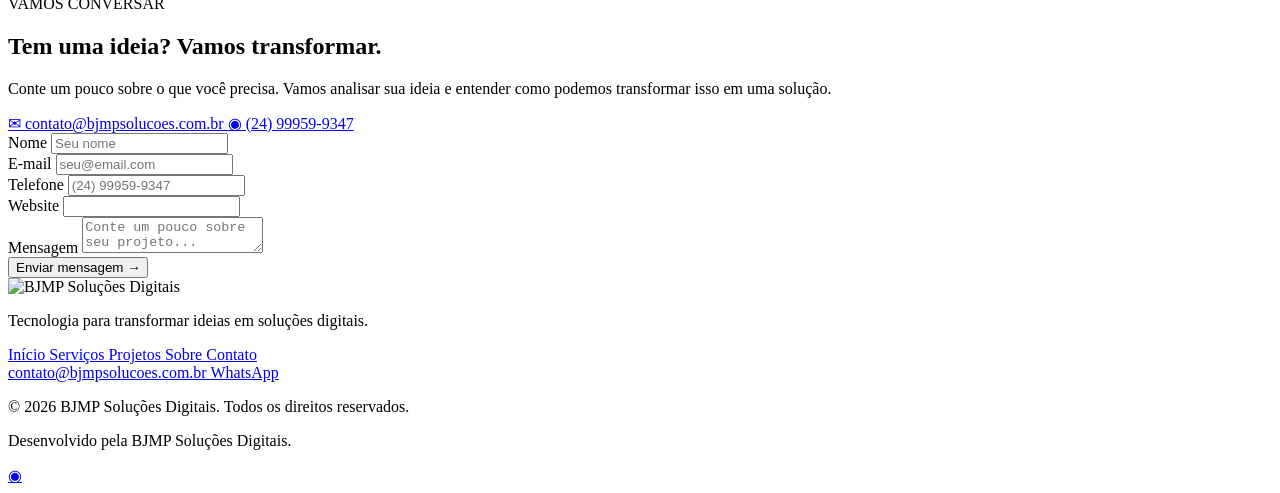
==== commit 97d7025a: "Add files via upload" ====
--- a/img/index.html
+++ b/img/index.html
@@ -10,17 +10,12 @@
 
     <meta
         name="description"
-        content="BJMP Soluções Digitais: desenvolvimento de sites, landing pages, sistemas web, automações e soluções com inteligência artificial para empresas e profissionais."
+        content="BJMP Soluções Digitais — desenvolvimento de sites, sistemas web, automações e soluções com inteligência artificial."
     >
 
     <meta
-        name="robots"
-        content="index, follow, max-image-preview:large, max-snippet:-1, max-video-preview:-1"
-    >
-
-    <meta
-        name="googlebot"
-        content="index, follow, max-image-preview:large, max-snippet:-1, max-video-preview:-1"
+        name="theme-color"
+        content="#050505"
     >
 
     <meta
@@ -29,43 +24,71 @@
     >
 
     <meta
-        name="application-name"
-        content="BJMP Soluções Digitais"
-    >
-
-    <meta
-        name="theme-color"
-        content="#050b18"
-    >
-
-    <meta
-        name="color-scheme"
-        content="dark"
-    >
-
-    <meta
-        name="referrer"
-        content="strict-origin-when-cross-origin"
-    >
-
-    <title>BJMP Soluções Digitais | Sites, Sistemas, IA e Automações</title>
+        name="robots"
+        content="index, follow"
+    >
 
     <link
         rel="canonical"
         href="https://www.bjmpsolucoes.com.br/"
     >
 
-    <link
-        rel="alternate"
-        hreflang="pt-BR"
-        href="https://www.bjmpsolucoes.com.br/"
-    >
-
-    <link
-        rel="alternate"
-        hreflang="x-default"
-        href="https://www.bjmpsolucoes.com.br/"
-    >
+    <meta
+        property="og:type"
+        content="website"
+    >
+
+    <meta
+        property="og:locale"
+        content="pt_BR"
+    >
+
+    <meta
+        property="og:site_name"
+        content="BJMP Soluções Digitais"
+    >
+
+    <meta
+        property="og:title"
+        content="BJMP Soluções Digitais | Sites, Sistemas, IA e Automações"
+    >
+
+    <meta
+        property="og:description"
+        content="Desenvolvimento de sites, sistemas web, automações e soluções com inteligência artificial para empresas e profissionais."
+    >
+
+    <meta
+        property="og:url"
+        content="https://www.bjmpsolucoes.com.br/"
+    >
+
+    <meta
+        property="og:image"
+        content="https://www.bjmpsolucoes.com.br/img/og-bjmp.jpg"
+    >
+
+    <meta
+        name="twitter:card"
+        content="summary_large_image"
+    >
+
+    <meta
+        name="twitter:title"
+        content="BJMP Soluções Digitais | Sites, Sistemas, IA e Automações"
+    >
+
+    <meta
+        name="twitter:description"
+        content="Desenvolvimento de sites, sistemas web, automações e soluções com inteligência artificial."
+    >
+
+    <meta
+        name="twitter:image"
+        content="https://www.bjmpsolucoes.com.br/img/og-bjmp.jpg"
+    >
+
+    <title>BJMP Soluções Digitais | Sites, Sistemas, IA e Automações</title>
 
     <link
         rel="icon"
@@ -73,187 +96,214 @@
         href="img/icon-bjmp.svg"
     >
 
-    <link
-        rel="apple-touch-icon"
-        href="img/icon-bjmp.svg"
-    >
-
-    <link
-        rel="manifest"
-        href="site.webmanifest"
-    >
-
-    <!-- Open Graph -->
-    <meta property="og:type" content="website">
-    <meta property="og:locale" content="pt_BR">
-    <meta property="og:site_name" content="BJMP Soluções Digitais">
-    <meta
-        property="og:title"
-        content="BJMP Soluções Digitais | Sites, Sistemas, IA e Automações"
-    >
-    <meta
-        property="og:description"
-        content="Sites, sistemas web, automações e soluções com inteligência artificial para transformar ideias em resultados."
-    >
-    <meta
-        property="og:url"
-        content="https://www.bjmpsolucoes.com.br/"
-    >
-    <meta
-        property="og:image"
-        content="https://www.bjmpsolucoes.com.br/img/og-bjmp.jpg"
-    >
-    <meta
-        property="og:image:secure_url"
-        content="https://www.bjmpsolucoes.com.br/img/og-bjmp.jpg"
-    >
-    <meta property="og:image:type" content="image/jpeg">
-    <meta property="og:image:width" content="1200">
-    <meta property="og:image:height" content="630">
-    <meta
-        property="og:image:alt"
-        content="BJMP Soluções Digitais — Sites, Sistemas, IA e Automações"
-    >
-
-    <!-- Twitter / X -->
-    <meta name="twitter:card" content="summary_large_image">
-    <meta
-        name="twitter:title"
-        content="BJMP Soluções Digitais | Sites, Sistemas, IA e Automações"
-    >
-    <meta
-        name="twitter:description"
-        content="Sites, sistemas web, automações e soluções com inteligência artificial para transformar ideias em resultados."
-    >
-    <meta
-        name="twitter:image"
-        content="https://www.bjmpsolucoes.com.br/img/og-bjmp.jpg"
-    >
-    <meta
-        name="twitter:image:alt"
-        content="BJMP Soluções Digitais — Sites, Sistemas, IA e Automações"
-    >
-
-    <!-- Fontes -->
     <link rel="preconnect" href="https://fonts.googleapis.com">
     <link
         rel="preconnect"
         href="https://fonts.gstatic.com"
         crossorigin
     >
+
     <link
         href="https://fonts.googleapis.com/css2?family=Inter:wght@400;500;600;700;800&display=swap"
         rel="stylesheet"
     >
 
-    <link rel="stylesheet" href="css/style.css">
-
-    <!-- Dados estruturados: Organização -->
+    <link
+        rel="stylesheet"
+        href="css/style.css"
+    >
+
     <script type="application/ld+json">
     {
         "@context": "https://schema.org",
         "@type": "Organization",
-        "@id": "https://www.bjmpsolucoes.com.br/#organization",
         "name": "BJMP Soluções Digitais",
         "url": "https://www.bjmpsolucoes.com.br/",
-        "logo": {
-            "@type": "ImageObject",
-            "@id": "https://www.bjmpsolucoes.com.br/#logo",
-            "url": "https://www.bjmpsolucoes.com.br/img/logo-bjmp.svg",
-            "contentUrl": "https://www.bjmpsolucoes.com.br/img/logo-bjmp.svg"
-        },
+        "logo": "https://www.bjmpsolucoes.com.br/img/logo-bjmp.svg",
         "email": "contato@bjmpsolucoes.com.br",
-        "description": "Empresa especializada no desenvolvimento de sites, landing pages, sistemas web, automações e soluções digitais com inteligência artificial.",
-        "areaServed": {
-            "@type": "Country",
-            "name": "Brasil"
-        },
-        "knowsAbout": [
-            "Desenvolvimento Web",
-            "Landing Pages",
-            "Sites Institucionais",
-            "Sistemas Web",
-            "Inteligência Artificial",
-            "Automação",
-            "JavaScript",
-            "PHP",
-            "Python",
-            "Firebase",
-            "Google Apps Script",
-            "Desenvolvimento de Software"
-        ]
+        "telephone": "+55 24 99959-9347",
+        "description": "Desenvolvimento de sites, sistemas web, automações e soluções com inteligência artificial."
     }
     </script>
 
-    <!-- Dados estruturados: Website -->
-    <script type="application/ld+json">
-    {
-        "@context": "https://schema.org",
-        "@type": "WebSite",
-        "@id": "https://www.bjmpsolucoes.com.br/#website",
-        "name": "BJMP Soluções Digitais",
-        "url": "https://www.bjmpsolucoes.com.br/",
-        "description": "BJMP Soluções Digitais: sites, sistemas web, automações e soluções com inteligência artificial.",
-        "publisher": {
-            "@id": "https://www.bjmpsolucoes.com.br/#organization"
-        },
-        "inLanguage": "pt-BR"
-    }
-    </script>
-
-    <!-- Dados estruturados: Página -->
-    <script type="application/ld+json">
-    {
-        "@context": "https://schema.org",
-        "@type": "WebPage",
-        "@id": "https://www.bjmpsolucoes.com.br/#webpage",
-        "url": "https://www.bjmpsolucoes.com.br/",
-        "name": "BJMP Soluções Digitais | Sites, Sistemas, IA e Automações",
-        "description": "BJMP Soluções Digitais: desenvolvimento de sites, landing pages, sistemas web, automações e soluções com inteligência artificial para empresas e profissionais.",
-        "isPartOf": {
-            "@id": "https://www.bjmpsolucoes.com.br/#website"
-        },
-        "about": {
-            "@id": "https://www.bjmpsolucoes.com.br/#organization"
-        },
-        "publisher": {
-            "@id": "https://www.bjmpsolucoes.com.br/#organization"
-        },
-        "primaryImageOfPage": {
-            "@type": "ImageObject",
-            "url": "https://www.bjmpsolucoes.com.br/img/og-bjmp.jpg",
-            "width": 1200,
-            "height": 630
-        },
-        "inLanguage": "pt-BR"
-    }
-    </script>
+
+
+    <!-- BJMP HERO VIDEO OVERRIDES -->
+    <style>
+        .hero-video-wrap {
+            position: relative;
+        }
+
+        .hero-video-card {
+            position: relative;
+            z-index: 2;
+            width: 100%;
+            overflow: hidden;
+            border: 1px solid rgba(75, 170, 255, 0.28);
+            border-radius: 20px;
+            background: #07111f;
+            box-shadow: 0 24px 70px rgba(0, 0, 0, 0.42), 0 0 45px rgba(0, 102, 255, 0.14);
+        }
+
+        .hero-video-header {
+            min-height: 42px;
+            display: flex;
+            align-items: center;
+            gap: 12px;
+            padding: 0 14px;
+            background: rgba(12, 22, 37, 0.98);
+            border-bottom: 1px solid rgba(75, 170, 255, 0.16);
+        }
+
+        .hero-video-label {
+            flex: 1;
+            color: #9eb7d4;
+            font-size: 10px;
+            font-weight: 700;
+            letter-spacing: 1.6px;
+        }
+
+        .hero-video-status {
+            display: flex;
+            align-items: center;
+            gap: 6px;
+            color: #72c4ff;
+            font-size: 9px;
+            font-weight: 700;
+            letter-spacing: 1px;
+        }
+
+        .hero-video-status span {
+            width: 6px;
+            height: 6px;
+            border-radius: 50%;
+            background: #4fd1ff;
+            box-shadow: 0 0 10px #4fd1ff;
+        }
+
+        .hero-video-frame {
+            position: relative;
+            aspect-ratio: 16 / 9;
+            background: #050b14;
+            overflow: hidden;
+        }
+
+        .hero-video {
+            display: block;
+            width: 100%;
+            height: 100%;
+            object-fit: cover;
+        }
+
+        .hero-video-overlay {
+            position: absolute;
+            left: 14px;
+            right: 14px;
+            bottom: 12px;
+            display: flex;
+            justify-content: center;
+            align-items: center;
+            gap: 10px;
+            padding: 8px 12px;
+            border: 1px solid rgba(110, 190, 255, 0.18);
+            border-radius: 999px;
+            background: rgba(4, 11, 21, 0.72);
+            backdrop-filter: blur(8px);
+            color: #dceeff;
+            font-size: 8px;
+            font-weight: 800;
+            letter-spacing: 1.2px;
+            pointer-events: none;
+        }
+
+        .hero-video-overlay i {
+            color: #43aaff;
+            font-style: normal;
+            font-size: 12px;
+        }
+
+        .hero-video-caption {
+            position: relative;
+            z-index: 2;
+            margin: 12px 4px 0;
+            color: rgba(210, 224, 240, 0.72);
+            font-size: 12px;
+            text-align: center;
+        }
+
+        .hero-video-caption strong {
+            color: #78c6ff;
+        }
+
+        @media (max-width: 900px) {
+            .hero-video-card {
+                border-radius: 16px;
+            }
+
+            .hero-video-overlay {
+                gap: 6px;
+                font-size: 7px;
+                letter-spacing: .8px;
+            }
+
+            .hero-video-status {
+                display: none;
+            }
+        }
+
+        @media (prefers-reduced-motion: reduce) {
+            .hero-video {
+                animation: none !important;
+            }
+        }
+    </style>
+
 </head>
 
 <body>
 
-    <!-- LOADER -->
-    <div class="loader" id="loader" aria-hidden="true">
+    <!-- ==========================================
+         LOADER
+    =========================================== -->
+
+    <div
+        class="loader"
+        id="loader"
+        aria-hidden="true"
+    >
+
         <img
             src="img/logo-bjmp.svg"
             alt="BJMP Soluções Digitais"
             class="loader-logo"
-            width="600"
-            height="auto"
         >
+
         <div class="loader-line"></div>
+
     </div>
 
-    <!-- EFEITOS DE FUNDO -->
-    <div class="mouse-glow" id="mouseGlow" aria-hidden="true"></div>
+
+    <!-- ==========================================
+         EFEITOS DE FUNDO
+    =========================================== -->
+
+    <div
+        class="mouse-glow"
+        id="mouseGlow"
+    ></div>
 
     <canvas
         id="particles"
         aria-hidden="true"
     ></canvas>
 
-    <!-- HEADER -->
+
+    <!-- ==========================================
+         HEADER
+    =========================================== -->
+
     <header id="header">
+
         <div class="container header-content">
 
             <a
@@ -261,24 +311,44 @@
                 class="logo"
                 aria-label="BJMP Soluções Digitais - Início"
             >
+
                 <img
                     src="img/logo-bjmp.svg"
                     alt="BJMP Soluções Digitais"
                     class="logo-img"
                 >
+
             </a>
+
 
             <nav
                 class="nav"
                 id="mainNav"
                 aria-label="Navegação principal"
             >
-                <a href="#inicio">Início</a>
-                <a href="#servicos">Serviços</a>
-                <a href="#projetos">Projetos</a>
-                <a href="#sobre">Sobre</a>
-                <a href="#contato">Contato</a>
+
+                <a href="#inicio">
+                    Início
+                </a>
+
+                <a href="#servicos">
+                    Serviços
+                </a>
+
+                <a href="#projetos">
+                    Projetos
+                </a>
+
+                <a href="#sobre">
+                    Sobre
+                </a>
+
+                <a href="#contato">
+                    Contato
+                </a>
+
             </nav>
+
 
             <button
                 class="menu-toggle"
@@ -288,102 +358,179 @@
                 aria-expanded="false"
                 aria-controls="mainNav"
             >
+
                 <span></span>
                 <span></span>
                 <span></span>
+
             </button>
 
         </div>
+
     </header>
 
+
     <main>
 
-        <!-- HERO -->
-        <section class="hero" id="inicio">
-            <div class="hero-grid" aria-hidden="true"></div>
+        <!-- ==========================================
+             HERO
+        =========================================== -->
+
+        <section
+            class="hero"
+            id="inicio"
+        >
+
+            <div class="hero-grid"></div>
 
             <div class="container hero-content">
 
                 <div class="hero-text fade-up">
 
                     <div class="eyebrow">
+
                         <span class="eyebrow-dot"></span>
+
                         Soluções digitais sob medida
-                    </div>
+
+                    </div>
+
 
                     <h1>
+
                         Transformamos
+
                         <span>ideias</span>
+
                         em soluções digitais.
+
                     </h1>
 
+
                     <p class="hero-description">
+
                         Desenvolvemos sites, sistemas, automações e
                         soluções inteligentes para transformar problemas
                         reais em experiências digitais eficientes.
+
                     </p>
 
-                    <div class="hero-tags" aria-label="Principais soluções">
+
+                    <div class="hero-tags">
+
                         <span>Landing Pages</span>
                         <span>Sistemas</span>
                         <span>IA</span>
                         <span>Automações</span>
-                    </div>
+
+                    </div>
+
 
                     <div class="hero-actions">
-                        <a href="#contato" class="btn btn-primary">
+
+                        <a
+                            href="#contato"
+                            class="btn btn-primary"
+                        >
+
                             Vamos conversar
+
                             <span>→</span>
+
                         </a>
 
-                        <a href="#projetos" class="btn btn-secondary">
+
+                        <a
+                            href="#projetos"
+                            class="btn btn-secondary"
+                        >
+
                             Ver projetos
+
                         </a>
+
                     </div>
 
                 </div>
 
-                <div class="hero-visual fade-up">
-                    <div class="visual-glow" aria-hidden="true"></div>
-
-                    <div class="mockup-card">
-
-                        <div class="mockup-header">
+
+                <div class="hero-visual hero-video-wrap fade-up">
+
+                    <div class="visual-glow"></div>
+
+                    <div class="hero-video-card">
+
+                        <div class="hero-video-header">
+
                             <div class="window-controls" aria-hidden="true">
                                 <span></span>
                                 <span></span>
                                 <span></span>
                             </div>
 
-                            <div class="mockup-label">
-                                BJMP DIGITAL
+                            <div class="hero-video-label">
+                                BJMP // DIGITAL LAB
                             </div>
-                        </div>
-
-                        <div class="mockup-image">
-                            <img
-                                src="img/neurocombat-mockup.webp"
-                                alt="Exemplo de projeto digital desenvolvido pela BJMP Soluções Digitais"
-                                loading="eager"
-                                fetchpriority="high"
+
+                            <div class="hero-video-status" aria-hidden="true">
+                                <span></span> LIVE BUILD
+                            </div>
+
+                        </div>
+
+                        <div class="hero-video-frame">
+
+                            <video
+                                class="hero-video"
+                                autoplay
+                                muted
+                                loop
+                                playsinline
+                                preload="metadata"
+                                poster="img/bjmp-hero-code-to-result-poster.jpg"
+                                aria-label="Demonstração visual do processo de desenvolvimento da BJMP Soluções Digitais, do código ao resultado final"
                             >
-                        </div>
-
-                    </div>
+                                <source src="img/bjmp-hero-code-to-result.mp4" type="video/mp4">
+                                Seu navegador não suporta vídeo HTML5.
+                            </video>
+
+                            <div class="hero-video-overlay" aria-hidden="true">
+                                <span>CÓDIGO</span>
+                                <i>→</i>
+                                <span>DESENVOLVIMENTO</span>
+                                <i>→</i>
+                                <span>RESULTADO</span>
+                            </div>
+
+                        </div>
+
+                    </div>
+
+                    <p class="hero-video-caption">
+                        Da ideia ao produto digital: <strong>desenvolvimento sob medida.</strong>
+                    </p>
+
                 </div>
 
             </div>
+
         </section>
 
-        <!-- TECNOLOGIAS -->
-        <section class="tech-section" aria-labelledby="tech-title">
+
+        <!-- ==========================================
+             TECNOLOGIAS
+        =========================================== -->
+
+        <section class="tech-section">
+
             <div class="container">
 
-                <p class="section-overline" id="tech-title">
+                <p class="section-overline">
                     TECNOLOGIAS &amp; FERRAMENTAS
                 </p>
 
                 <div class="tech-list">
+
                     <span>HTML5</span>
                     <span>CSS3</span>
                     <span>JavaScript</span>
@@ -394,541 +541,923 @@
                     <span>GitHub</span>
                     <span>Cloud</span>
                     <span>OpenAI</span>
+
                 </div>
 
             </div>
+
         </section>
 
-        <!-- SERVIÇOS -->
-        <section class="section" id="servicos" aria-labelledby="servicos-title">
+
+        <!-- ==========================================
+             SERVIÇOS
+        =========================================== -->
+
+        <section
+            class="section"
+            id="servicos"
+        >
+
             <div class="container">
 
                 <div class="section-heading fade-up">
-                    <span class="section-number">01</span>
+
+                    <span class="section-number">
+                        01
+                    </span>
 
                     <div>
-                        <p class="section-overline">O QUE FAZEMOS</p>
-
-                        <h2 id="servicos-title">
+
+                        <p class="section-overline">
+                            O QUE FAZEMOS
+                        </p>
+
+                        <h2>
+
                             Tecnologia aplicada
-                            <span>ao seu negócio.</span>
+
+                            <span>
+                                ao seu negócio.
+                            </span>
+
                         </h2>
-                    </div>
+
+                    </div>
+
                 </div>
 
+
                 <div class="services-grid">
 
                     <article class="service-card fade-up">
-                        <div class="service-icon" aria-hidden="true">◇</div>
-                        <span class="service-number">01</span>
-
-                        <h3>Landing Pages</h3>
+
+                        <div class="service-icon">
+                            ◇
+                        </div>
+
+                        <span class="service-number">
+                            01
+                        </span>
+
+                        <h3>
+                            Landing Pages
+                        </h3>
 
                         <p>
+
                             Páginas estratégicas desenvolvidas para
                             apresentar produtos, serviços e gerar
                             oportunidades.
+
                         </p>
 
-                        <a href="#contato">Saiba mais →</a>
+                        <a href="#contato">
+                            Saiba mais →
+                        </a>
+
                     </article>
 
+
                     <article class="service-card fade-up">
-                        <div class="service-icon" aria-hidden="true">◫</div>
-                        <span class="service-number">02</span>
-
-                        <h3>Sites Institucionais</h3>
+
+                        <div class="service-icon">
+                            ◫
+                        </div>
+
+                        <span class="service-number">
+                            02
+                        </span>
+
+                        <h3>
+                            Sites Institucionais
+                        </h3>
 
                         <p>
+
                             Presença digital profissional, responsiva,
                             otimizada e alinhada à identidade da sua
                             empresa.
+
                         </p>
 
-                        <a href="#contato">Saiba mais →</a>
+                        <a href="#contato">
+                            Saiba mais →
+                        </a>
+
                     </article>
 
+
                     <article class="service-card fade-up">
-                        <div class="service-icon" aria-hidden="true">⌘</div>
-                        <span class="service-number">03</span>
-
-                        <h3>Sistemas Web</h3>
+
+                        <div class="service-icon">
+                            ⌘
+                        </div>
+
+                        <span class="service-number">
+                            03
+                        </span>
+
+                        <h3>
+                            Sistemas Web
+                        </h3>
 
                         <p>
+
                             Sistemas personalizados para organizar
                             processos, informações e operações.
+
                         </p>
 
-                        <a href="#contato">Saiba mais →</a>
+                        <a href="#contato">
+                            Saiba mais →
+                        </a>
+
                     </article>
 
+
                     <article class="service-card fade-up">
-                        <div class="service-icon" aria-hidden="true">◎</div>
-                        <span class="service-number">04</span>
-
-                        <h3>Automações &amp; IA</h3>
+
+                        <div class="service-icon">
+                            ◎
+                        </div>
+
+                        <span class="service-number">
+                            04
+                        </span>
+
+                        <h3>
+                            Automações &amp; IA
+                        </h3>
 
                         <p>
+
                             Integrações, automações e inteligência
                             artificial para reduzir tarefas repetitivas
                             e aumentar eficiência.
+
                         </p>
 
-                        <a href="#contato">Saiba mais →</a>
+                        <a href="#contato">
+                            Saiba mais →
+                        </a>
+
                     </article>
 
                 </div>
+
             </div>
+
         </section>
 
-        <!-- PROJETOS -->
+
+        <!-- ==========================================
+             PROJETOS
+        =========================================== -->
+
         <section
             class="section projects-section"
             id="projetos"
-            aria-labelledby="projetos-title"
         >
+
             <div class="container">
 
                 <div class="section-heading fade-up">
-                    <span class="section-number">02</span>
+
+                    <span class="section-number">
+                        02
+                    </span>
 
                     <div>
-                        <p class="section-overline">PROJETOS</p>
-
-                        <h2 id="projetos-title">
+
+                        <p class="section-overline">
+                            PROJETOS
+                        </p>
+
+                        <h2>
+
                             Alguns trabalhos
-                            <span>desenvolvidos.</span>
+
+                            <span>
+                                desenvolvidos.
+                            </span>
+
                         </h2>
-                    </div>
+
+                    </div>
+
                 </div>
 
+
                 <div class="portfolio-grid">
 
                     <article class="portfolio-card portfolio-large fade-up">
+
                         <div class="portfolio-image">
+
                             <img
                                 src="img/neurocombat.webp"
-                                alt="Site da NeuroCombat Academy desenvolvido pela BJMP Soluções Digitais"
+                                alt="NeuroCombat Academy"
                                 loading="lazy"
                             >
+
                         </div>
 
                         <div class="portfolio-info">
-                            <span>Website / Educação</span>
-
-                            <h3>NeuroCombat Academy</h3>
+
+                            <span>
+                                Website / Educação
+                            </span>
+
+                            <h3>
+                                NeuroCombat Academy
+                            </h3>
 
                             <p>
+
                                 Plataforma digital para apresentação
                                 de cursos e soluções especializadas.
+
                             </p>
-                        </div>
+
+                        </div>
+
                     </article>
 
+
                     <article class="portfolio-card fade-up">
+
                         <div class="portfolio-image">
+
                             <img
-                                src="img/natalia.webp"
-                                alt="Projeto de website desenvolvido para Natália Ferreira"
+                                src="img/pre-laudo-1.webp"
+                                alt="Pré-Laudo de Aptidão Técnica"
                                 loading="lazy"
                             >
+
                         </div>
 
                         <div class="portfolio-info">
-                            <span>Website</span>
-
-                            <h3>Natália Ferreira</h3>
+
+                            <span>
+                                Sistema / Segurança
+                            </span>
+
+                            <h3>
+                                Pré-Laudo de Aptidão Técnica
+                            </h3>
 
                             <p>
-                                Presença digital personalizada.
+
+                                Solução digital especializada para
+                                organização de informações técnicas.
+
                             </p>
-                        </div>
+
+                        </div>
+
                     </article>
 
+
                     <article class="portfolio-card fade-up">
+
                         <div class="portfolio-image">
+
                             <img
-                                src="img/ambiental.webp"
-                                alt="Sistema Ambiental desenvolvido pela BJMP Soluções Digitais"
+                                src="img/natalia-final.webp"
+                                alt="Naty Psy — Natália Ferreira Psicóloga Clínica"
                                 loading="lazy"
                             >
+
                         </div>
 
                         <div class="portfolio-info">
-                            <span>Sistema Web</span>
-
-                            <h3>Sistema Ambiental</h3>
+
+                            <span>
+                                Website / Psicologia
+                            </span>
+
+                            <h3>
+                                Naty Psy
+                            </h3>
 
                             <p>
-                                Solução para registro e organização
-                                de informações operacionais.
+
+                                Presença digital personalizada para
+                                atendimento psicológico presencial e online.
+
                             </p>
-                        </div>
+
+                        </div>
+
                     </article>
 
+
                     <article class="portfolio-card fade-up">
+
                         <div class="portfolio-image">
+
                             <img
-                                src="img/maze-game.webp"
-                                alt="Maze AI Game desenvolvido pela BJMP Soluções Digitais"
+                                src="img/placapreta.webp"
+                                alt="Clássicos VR — Certificação Placa Preta"
                                 loading="lazy"
                             >
+
                         </div>
 
                         <div class="portfolio-info">
-                            <span>IA / Game</span>
-
-                            <h3>Maze AI Game</h3>
+
+                            <span>
+                                Website / Automotivo
+                            </span>
+
+                            <h3>
+                                Clássicos VR — Placa Preta
+                            </h3>
 
                             <p>
-                                Experimento digital envolvendo
-                                inteligência artificial e interação.
+
+                                Plataforma digital para apresentação
+                                de certificação de veículos clássicos.
+
                             </p>
-                        </div>
+
+                        </div>
+
                     </article>
 
+
                     <article class="portfolio-card fade-up">
+
                         <div class="portfolio-image">
+
                             <img
-                                src="img/pre-laudo.webp"
-                                alt="Sistema Pré-Laudo de Aptidão Técnica"
+                                src="img/thaty-personalizados-corrigido.webp"
+                                alt="Thaty Personalizados — Nosso Encanto Papelaria Personalizada"
                                 loading="lazy"
                             >
+
                         </div>
 
                         <div class="portfolio-info">
-                            <span>Sistema / Segurança</span>
-
-                            <h3>Pré-Laudo</h3>
+
+                            <span>
+                                Website / Papelaria
+                            </span>
+
+                            <h3>
+                                Thaty Personalizados
+                            </h3>
 
                             <p>
-                                Solução digital para organização
-                                de informações técnicas.
+
+                                Experiência digital para apresentação
+                                de papelaria personalizada e kits para festas.
+
                             </p>
-                        </div>
+
+                        </div>
+
                     </article>
 
-                    <article class="portfolio-card fade-up">
-                        <div class="portfolio-image">
-                            <img
-                                src="img/dashboard.webp"
-                                alt="Dashboard Ambiental desenvolvido pela BJMP Soluções Digitais"
-                                loading="lazy"
-                            >
-                        </div>
-
-                        <div class="portfolio-info">
-                            <span>Dashboard</span>
-
-                            <h3>Dashboard Ambiental</h3>
-
-                            <p>
-                                Visualização e organização de dados
-                                operacionais.
-                            </p>
-                        </div>
-                    </article>
-
                 </div>
+
             </div>
+
         </section>
 
-        <!-- BENEFÍCIOS -->
-        <section class="section benefits-section" aria-labelledby="beneficios-title">
+
+        <!-- ==========================================
+             BENEFÍCIOS
+        =========================================== -->
+
+        <section class="section benefits-section">
+
             <div class="container">
 
                 <div class="section-heading fade-up">
-                    <span class="section-number">03</span>
+
+                    <span class="section-number">
+                        03
+                    </span>
 
                     <div>
-                        <p class="section-overline">DIFERENCIAIS</p>
-
-                        <h2 id="beneficios-title">
+
+                        <p class="section-overline">
+                            DIFERENCIAIS
+                        </p>
+
+                        <h2>
+
                             Desenvolvido para
-                            <span>funcionar.</span>
+
+                            <span>
+                                funcionar.
+                            </span>
+
                         </h2>
-                    </div>
+
+                    </div>
+
                 </div>
 
+
                 <div class="benefits-grid">
 
                     <div class="benefit-item fade-up">
+
                         <strong>01</strong>
-                        <h3>Código limpo</h3>
+
+                        <h3>
+                            Código limpo
+                        </h3>
+
                         <p>
+
                             Estrutura organizada e preparada para
                             manutenção e evolução.
+
                         </p>
-                    </div>
+
+                    </div>
+
 
                     <div class="benefit-item fade-up">
+
                         <strong>02</strong>
-                        <h3>Performance</h3>
+
+                        <h3>
+                            Performance
+                        </h3>
+
                         <p>
+
                             Desenvolvimento pensando em velocidade
                             e experiência do usuário.
+
                         </p>
-                    </div>
+
+                    </div>
+
 
                     <div class="benefit-item fade-up">
+
                         <strong>03</strong>
-                        <h3>SEO</h3>
+
+                        <h3>
+                            SEO
+                        </h3>
+
                         <p>
+
                             Estrutura preparada para mecanismos
                             de busca.
+
                         </p>
-                    </div>
+
+                    </div>
+
 
                     <div class="benefit-item fade-up">
+
                         <strong>04</strong>
-                        <h3>Inteligência Artificial</h3>
+
+                        <h3>
+                            Inteligência Artificial
+                        </h3>
+
                         <p>
+
                             IA aplicada quando realmente agrega
                             valor ao projeto.
+
                         </p>
-                    </div>
+
+                    </div>
+
 
                     <div class="benefit-item fade-up">
+
                         <strong>05</strong>
-                        <h3>Design</h3>
+
+                        <h3>
+                            Design
+                        </h3>
+
                         <p>
+
                             Interfaces modernas, responsivas e
                             alinhadas ao objetivo do projeto.
+
                         </p>
-                    </div>
+
+                    </div>
+
 
                     <div class="benefit-item fade-up">
+
                         <strong>06</strong>
-                        <h3>Suporte</h3>
+
+                        <h3>
+                            Suporte
+                        </h3>
+
                         <p>
+
                             Acompanhamento para manutenção e
                             evolução da solução.
+
                         </p>
-                    </div>
+
+                    </div>
+
 
                     <div class="benefit-item fade-up">
+
                         <strong>07</strong>
-                        <h3>Segurança</h3>
+
+                        <h3>
+                            Segurança
+                        </h3>
+
                         <p>
+
                             Boas práticas de desenvolvimento e
                             proteção das informações.
+
                         </p>
-                    </div>
+
+                    </div>
+
 
                     <div class="benefit-item fade-up">
+
                         <strong>08</strong>
-                        <h3>Escalabilidade</h3>
+
+                        <h3>
+                            Escalabilidade
+                        </h3>
+
                         <p>
+
                             Projetos preparados para crescer
                             conforme a necessidade.
+
                         </p>
+
                     </div>
 
                 </div>
+
             </div>
+
         </section>
 
-        <!-- PROCESSO -->
-        <section class="section process-section" aria-labelledby="processo-title">
+
+        <!-- ==========================================
+             PROCESSO
+        =========================================== -->
+
+        <section class="section process-section">
+
             <div class="container">
 
                 <div class="section-heading fade-up">
-                    <span class="section-number">04</span>
+
+                    <span class="section-number">
+                        04
+                    </span>
 
                     <div>
-                        <p class="section-overline">PROCESSO</p>
-
-                        <h2 id="processo-title">
+
+                        <p class="section-overline">
+                            PROCESSO
+                        </p>
+
+                        <h2>
+
                             Da ideia à
-                            <span>solução.</span>
+
+                            <span>
+                                solução.
+                            </span>
+
                         </h2>
-                    </div>
+
+                    </div>
+
                 </div>
 
+
                 <div class="timeline">
 
                     <div class="timeline-item fade-up">
+
                         <span>01</span>
+
                         <div>
-                            <h3>Briefing</h3>
+
+                            <h3>
+                                Briefing
+                            </h3>
+
                             <p>
+
                                 Entendemos o problema, os objetivos
                                 e as necessidades do projeto.
+
                             </p>
-                        </div>
-                    </div>
+
+                        </div>
+
+                    </div>
+
 
                     <div class="timeline-item fade-up">
+
                         <span>02</span>
+
                         <div>
-                            <h3>Planejamento</h3>
+
+                            <h3>
+                                Planejamento
+                            </h3>
+
                             <p>
+
                                 Definimos estrutura, tecnologias,
                                 funcionalidades e prioridades.
+
                             </p>
-                        </div>
-                    </div>
+
+                        </div>
+
+                    </div>
+
 
                     <div class="timeline-item fade-up">
+
                         <span>03</span>
+
                         <div>
-                            <h3>Design</h3>
+
+                            <h3>
+                                Design
+                            </h3>
+
                             <p>
+
                                 Criamos a experiência visual e
                                 estrutural da solução.
+
                             </p>
-                        </div>
-                    </div>
+
+                        </div>
+
+                    </div>
+
 
                     <div class="timeline-item fade-up">
+
                         <span>04</span>
+
                         <div>
-                            <h3>Desenvolvimento</h3>
+
+                            <h3>
+                                Desenvolvimento
+                            </h3>
+
                             <p>
+
                                 Transformamos o planejamento em
                                 uma solução funcional.
+
                             </p>
-                        </div>
-                    </div>
+
+                        </div>
+
+                    </div>
+
 
                     <div class="timeline-item fade-up">
+
                         <span>05</span>
+
                         <div>
-                            <h3>Entrega</h3>
+
+                            <h3>
+                                Entrega
+                            </h3>
+
                             <p>
+
                                 Realizamos testes e disponibilizamos
                                 o projeto.
+
                             </p>
-                        </div>
-                    </div>
+
+                        </div>
+
+                    </div>
+
 
                     <div class="timeline-item fade-up">
+
                         <span>06</span>
+
                         <div>
-                            <h3>Suporte</h3>
+
+                            <h3>
+                                Suporte
+                            </h3>
+
                             <p>
+
                                 Acompanhamos a evolução da solução
                                 após a entrega.
+
                             </p>
-                        </div>
+
+                        </div>
+
                     </div>
 
                 </div>
+
             </div>
+
         </section>
 
-        <!-- SOBRE -->
+
+        <!-- ==========================================
+             SOBRE
+        =========================================== -->
+
         <section
             class="section about-section"
             id="sobre"
-            aria-labelledby="sobre-title"
         >
+
             <div class="container about-grid">
 
                 <div class="about-content fade-up">
 
-                    <p class="section-overline">SOBRE A BJMP</p>
-
-                    <h2 id="sobre-title">
+                    <p class="section-overline">
+                        SOBRE A BJMP
+                    </p>
+
+                    <h2>
+
                         Tecnologia aplicada
                         para resolver
-                        <span>problemas reais.</span>
+
+                        <span>
+                            problemas reais.
+                        </span>
+
                     </h2>
 
                     <p>
+
                         A BJMP Soluções Digitais desenvolve soluções
                         digitais personalizadas para pessoas, empresas
                         e projetos que precisam transformar ideias em
                         ferramentas funcionais.
+
                     </p>
 
                     <p>
+
                         Nosso trabalho combina desenvolvimento,
                         automação, inteligência artificial, design e
                         análise de processos.
+
                     </p>
 
+
                     <ul class="about-list">
+
                         <li>
-                            <span aria-hidden="true">✓</span>
+
+                            <span>✓</span>
+
                             Soluções personalizadas
+
                         </li>
+
                         <li>
-                            <span aria-hidden="true">✓</span>
+
+                            <span>✓</span>
+
                             Desenvolvimento responsivo
+
                         </li>
+
                         <li>
-                            <span aria-hidden="true">✓</span>
+
+                            <span>✓</span>
+
                             Automação de processos
+
                         </li>
+
                         <li>
-                            <span aria-hidden="true">✓</span>
+
+                            <span>✓</span>
+
                             Integração com inteligência artificial
+
                         </li>
+
                     </ul>
 
                 </div>
 
+
                 <div class="about-card fade-up">
-                    <div class="about-card-glow" aria-hidden="true"></div>
+
+                    <div class="about-card-glow"></div>
 
                     <img
                         src="img/logo-bjmp.svg"
                         alt="BJMP Soluções Digitais"
                     >
 
-                    <span>SOLUÇÕES DIGITAIS</span>
+                    <span>
+                        SOLUÇÕES DIGITAIS
+                    </span>
+
                 </div>
 
             </div>
+
         </section>
 
-        <!-- CONTATO -->
+
+        <!-- ==========================================
+             CONTATO
+        =========================================== -->
+
         <section
             class="section contact-section"
             id="contato"
-            aria-labelledby="contato-title"
         >
+
             <div class="container contact-grid">
 
                 <div class="contact-content fade-up">
 
-                    <p class="section-overline">VAMOS CONVERSAR</p>
-
-                    <h2 id="contato-title">
+                    <p class="section-overline">
+                        VAMOS CONVERSAR
+                    </p>
+
+                    <h2>
+
                         Tem uma ideia?
-                        <span>Vamos transformar.</span>
+
+                        <span>
+                            Vamos transformar.
+                        </span>
+
                     </h2>
 
                     <p>
+
                         Conte um pouco sobre o que você precisa.
                         Vamos analisar sua ideia e entender como
                         podemos transformar isso em uma solução.
+
                     </p>
+
 
                     <div class="contact-details">
 
                         <a
                             href="mailto:contato@bjmpsolucoes.com.br"
-                            aria-label="Enviar e-mail para BJMP Soluções Digitais"
                         >
-                            <span aria-hidden="true">✉</span>
+
+                            <span>✉</span>
+
                             contato@bjmpsolucoes.com.br
+
                         </a>
+
 
                         <a
                             href="https://wa.me/5524999599347"
                             target="_blank"
                             rel="noopener noreferrer"
-                            aria-label="Falar com a BJMP Soluções Digitais pelo WhatsApp"
                         >
-                            <span aria-hidden="true">◉</span>
+
+                            <span>◉</span>
+
                             (24) 99959-9347
+
                         </a>
 
                     </div>
 
                 </div>
+
 
                 <div class="contact-form-wrapper fade-up">
 
@@ -940,7 +1469,10 @@
                     >
 
                         <div class="form-group">
-                            <label for="nome">Nome</label>
+
+                            <label for="nome">
+                                Nome
+                            </label>
 
                             <input
                                 type="text"
@@ -951,12 +1483,17 @@
                                 maxlength="100"
                                 required
                             >
-                        </div>
+
+                        </div>
+
 
                         <div class="form-row">
 
                             <div class="form-group">
-                                <label for="email">E-mail</label>
+
+                                <label for="email">
+                                    E-mail
+                                </label>
 
                                 <input
                                     type="email"
@@ -967,10 +1504,15 @@
                                     maxlength="254"
                                     required
                                 >
+
                             </div>
 
+
                             <div class="form-group">
-                                <label for="telefone">Telefone</label>
+
+                                <label for="telefone">
+                                    Telefone
+                                </label>
 
                                 <input
                                     type="tel"
@@ -980,16 +1522,22 @@
                                     autocomplete="tel"
                                     maxlength="30"
                                 >
+
                             </div>
 
                         </div>
 
+
                         <!-- Honeypot anti-spam -->
+
                         <div
                             class="form-honeypot"
                             aria-hidden="true"
                         >
-                            <label for="website">Website</label>
+
+                            <label for="website">
+                                Website
+                            </label>
 
                             <input
                                 type="text"
@@ -998,10 +1546,15 @@
                                 tabindex="-1"
                                 autocomplete="off"
                             >
-                        </div>
+
+                        </div>
+
 
                         <div class="form-group">
-                            <label for="mensagem">Mensagem</label>
+
+                            <label for="mensagem">
+                                Mensagem
+                            </label>
 
                             <textarea
                                 id="mensagem"
@@ -1010,16 +1563,22 @@
                                 maxlength="2000"
                                 required
                             ></textarea>
-                        </div>
+
+                        </div>
+
 
                         <button
                             type="submit"
                             class="btn btn-primary btn-submit"
                             id="submitButton"
                         >
+
                             Enviar mensagem
+
                             <span>→</span>
+
                         </button>
+
 
                         <div
                             id="formStatus"
@@ -1031,12 +1590,18 @@
                     </form>
 
                 </div>
+
             </div>
+
         </section>
 
     </main>
 
-    <!-- FOOTER -->
+
+    <!-- ==========================================
+         FOOTER
+    =========================================== -->
+
     <footer>
 
         <div class="container footer-content">
@@ -1049,19 +1614,39 @@
                 >
 
                 <p>
+
                     Tecnologia para transformar ideias
                     em soluções digitais.
+
                 </p>
 
             </div>
 
+
             <div class="footer-links">
-                <a href="#inicio">Início</a>
-                <a href="#servicos">Serviços</a>
-                <a href="#projetos">Projetos</a>
-                <a href="#sobre">Sobre</a>
-                <a href="#contato">Contato</a>
+
+                <a href="#inicio">
+                    Início
+                </a>
+
+                <a href="#servicos">
+                    Serviços
+                </a>
+
+                <a href="#projetos">
+                    Projetos
+                </a>
+
+                <a href="#sobre">
+                    Sobre
+                </a>
+
+                <a href="#contato">
+                    Contato
+                </a>
+
             </div>
+
 
             <div class="footer-contact">
 
@@ -1081,22 +1666,31 @@
 
         </div>
 
+
         <div class="container footer-bottom">
 
             <p>
+
                 © 2026 BJMP Soluções Digitais.
                 Todos os direitos reservados.
+
             </p>
 
             <p>
+
                 Desenvolvido pela BJMP Soluções Digitais.
+
             </p>
 
         </div>
 
     </footer>
 
-    <!-- WHATSAPP -->
+
+    <!-- ==========================================
+         WHATSAPP
+    =========================================== -->
+
     <a
         href="https://wa.me/5524999599347"
         class="whatsapp-float"
@@ -1104,8 +1698,11 @@
         rel="noopener noreferrer"
         aria-label="Falar com a BJMP Soluções Digitais pelo WhatsApp"
     >
-        <span aria-hidden="true">◉</span>
+
+        <span>◉</span>
+
     </a>
+
 
     <script src="js/script.js"></script>
 
